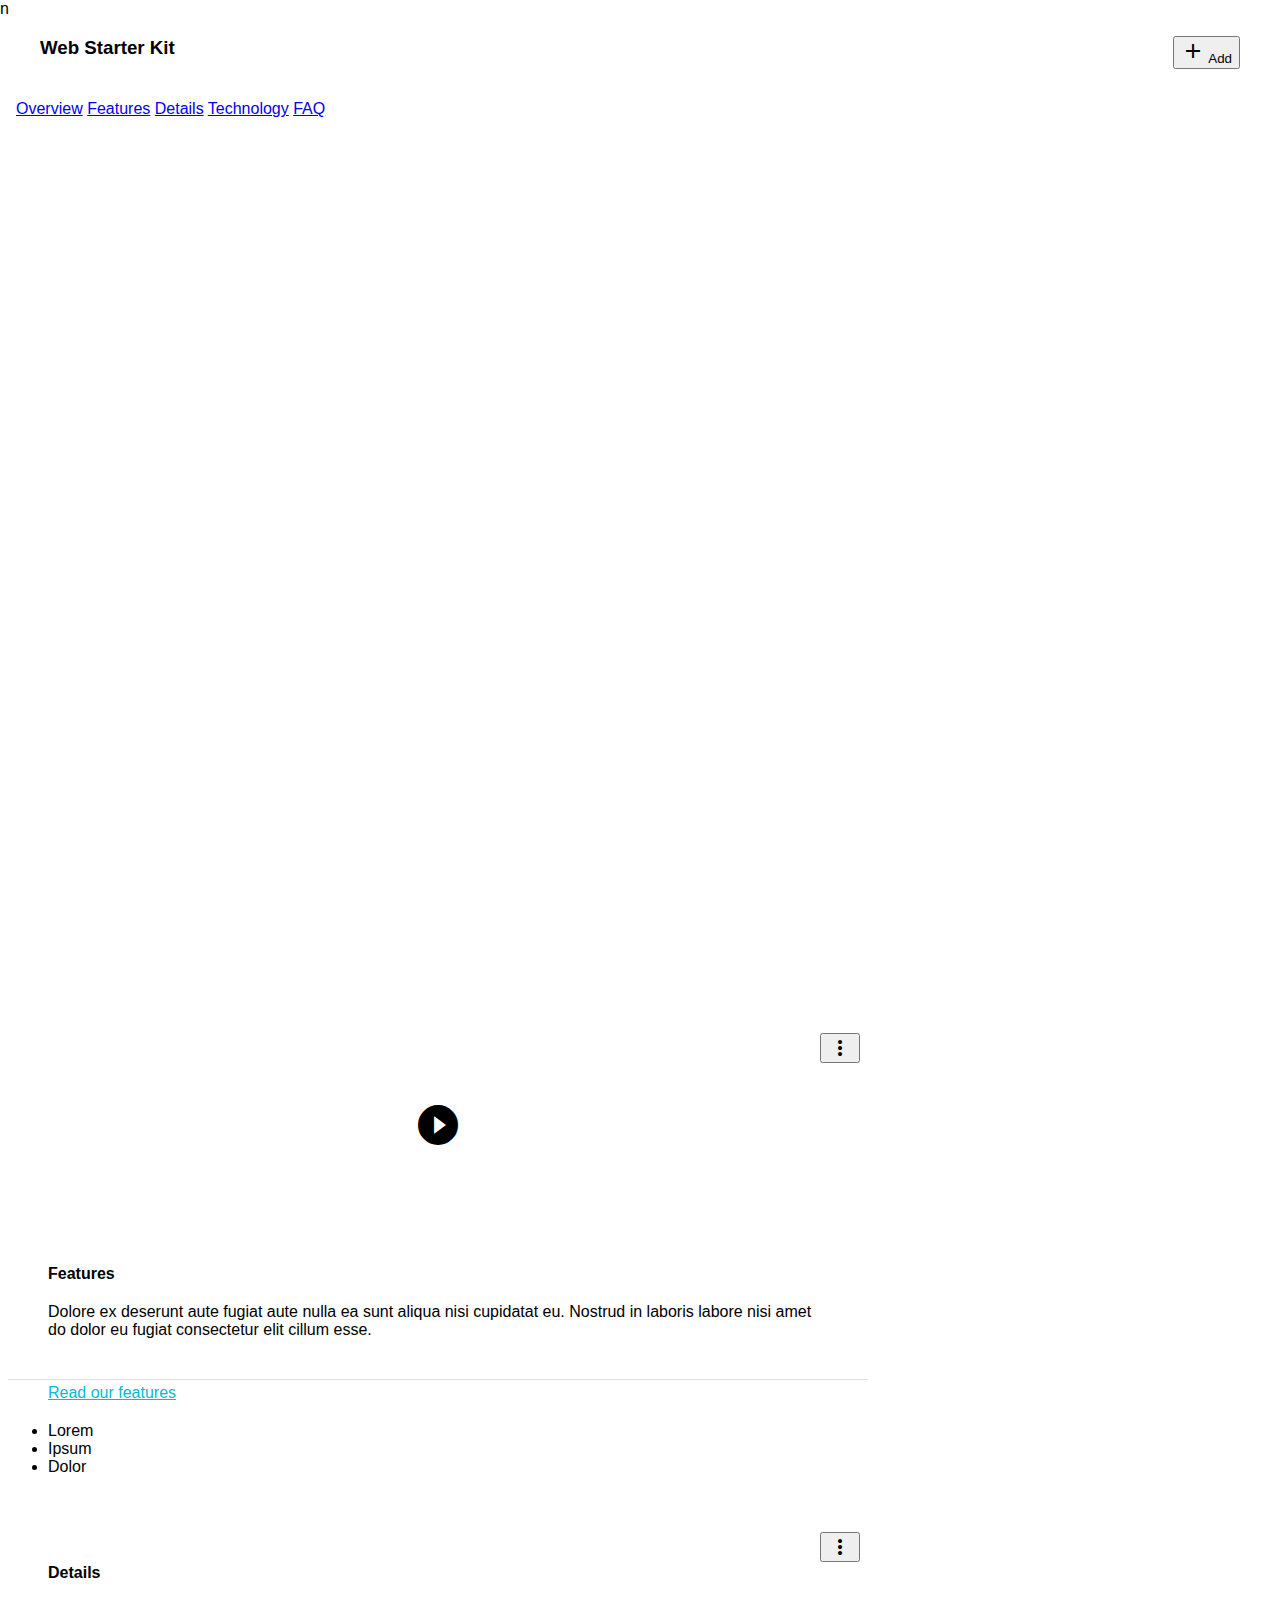
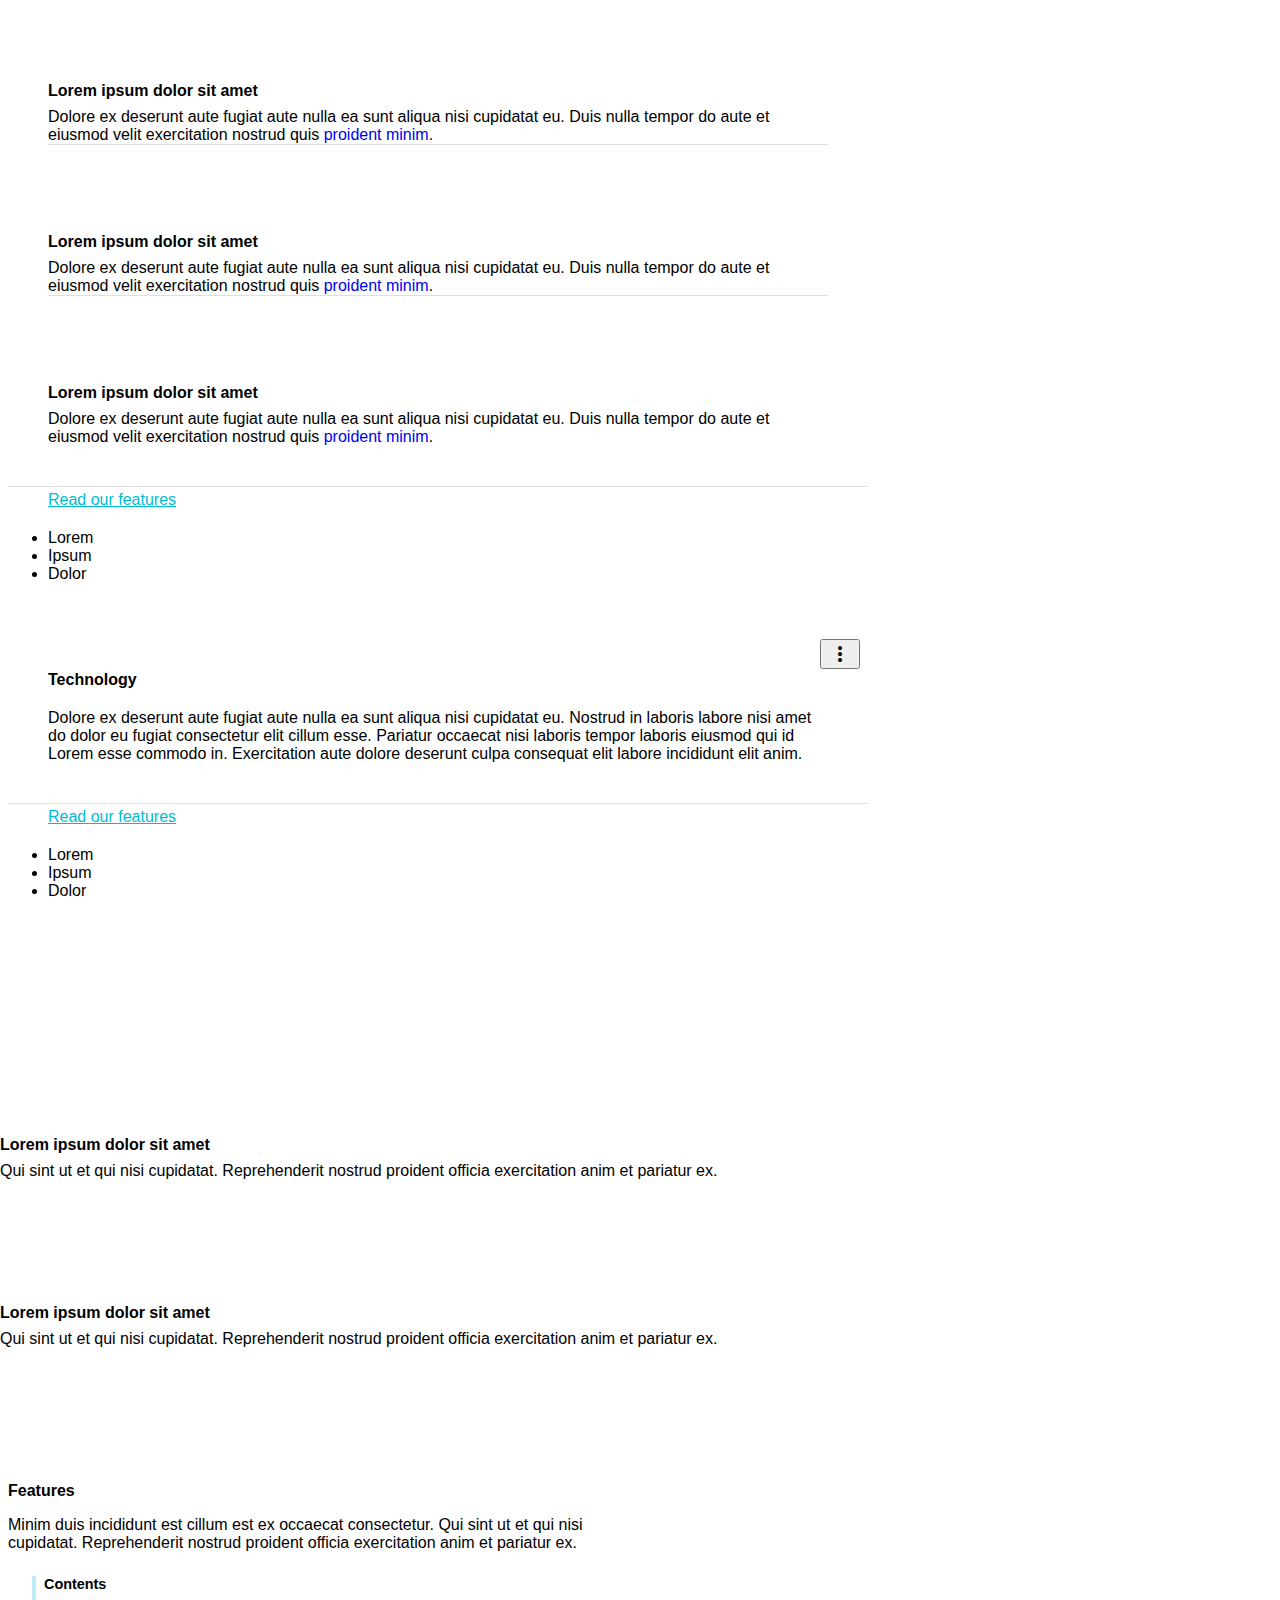
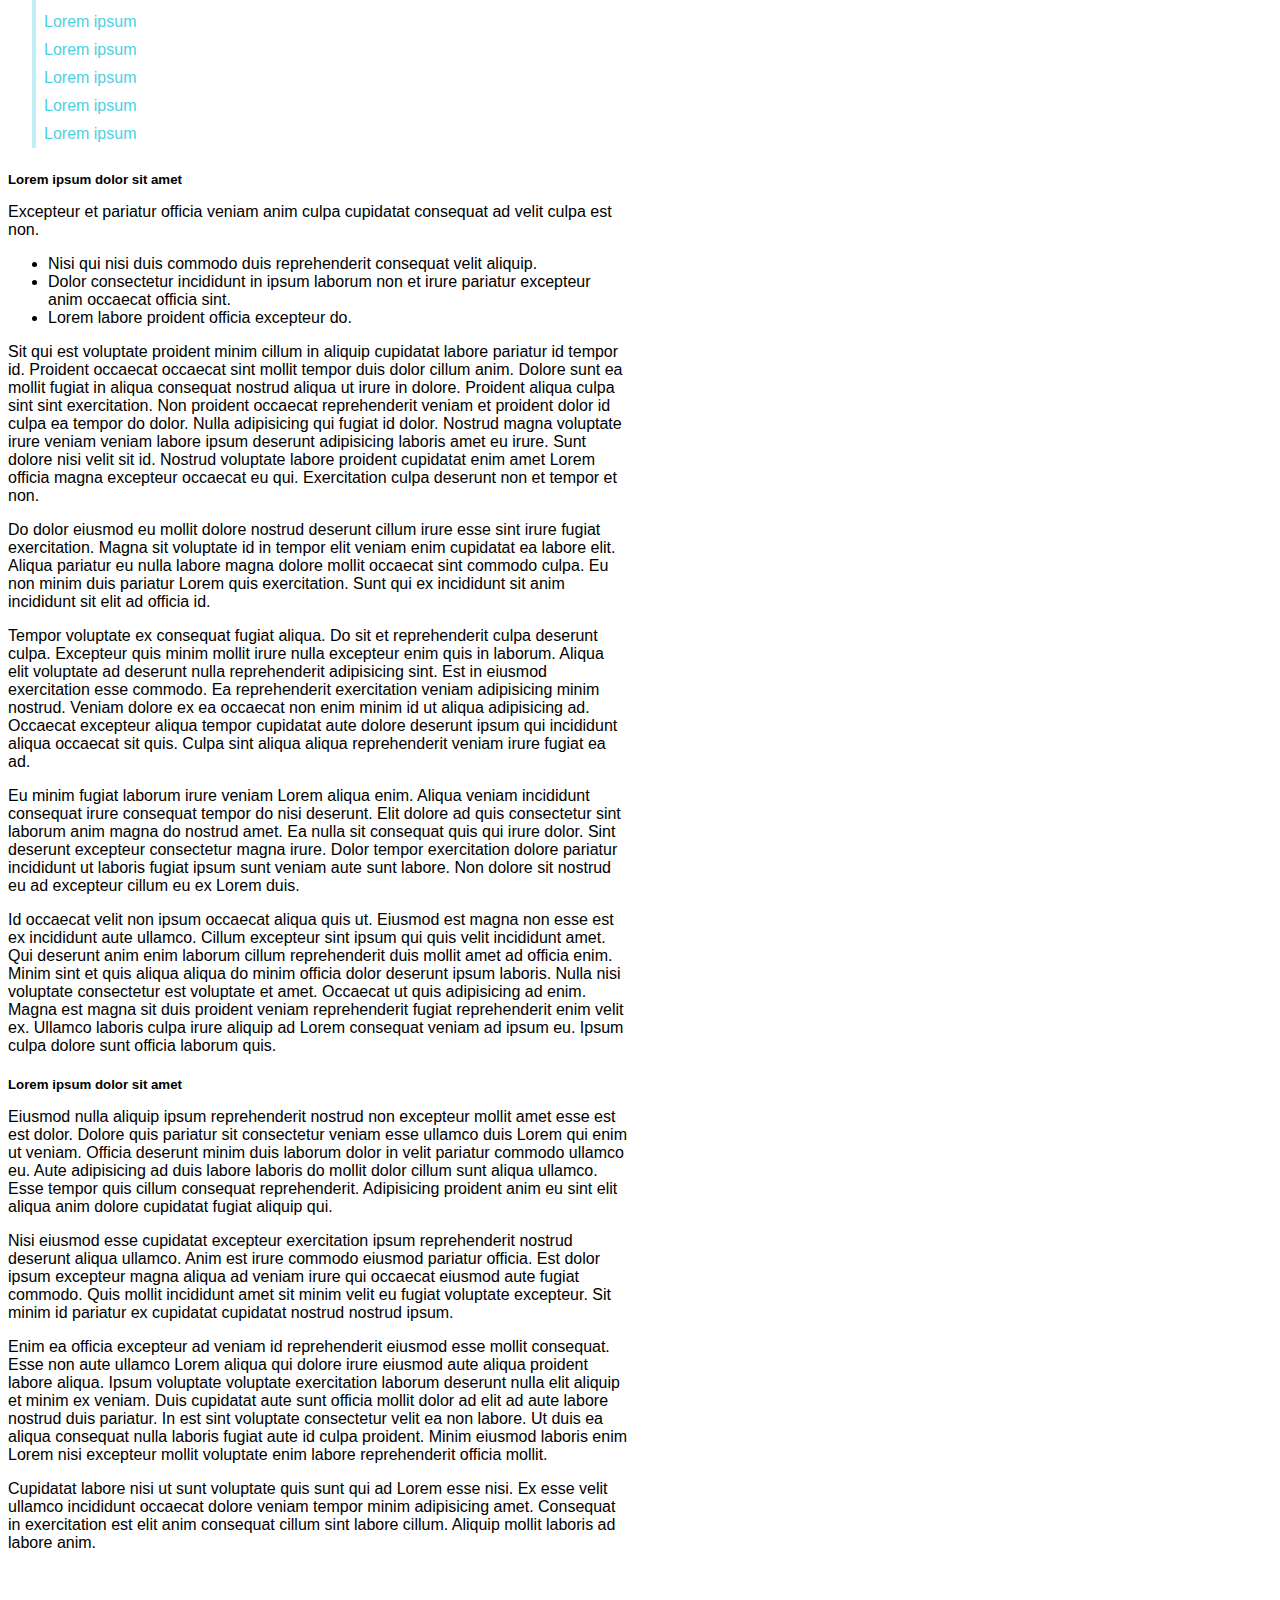
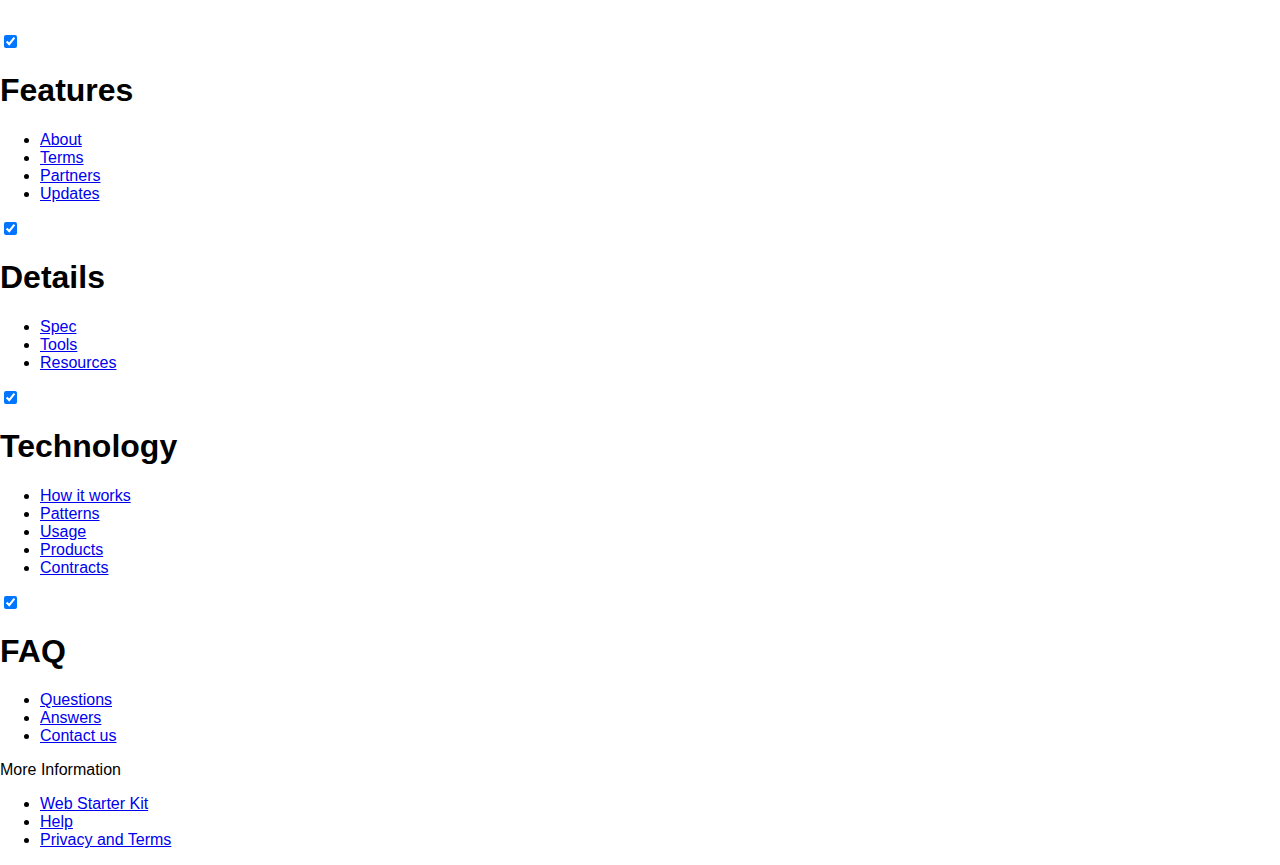
==== index.html @ 1d6903cf "Update 2016-12-27T14:24:30.289Z" ====
n<!doctype html><meta charset=utf-8><meta http-equiv=X-UA-Compatible content="IE=edge"><meta name=description content=""><meta name=viewport content="width=device-width,initial-scale=1"><title>Geo Master</title><meta name=msapplication-tap-highlight content=no><link rel=manifest href=manifest.json><meta name=mobile-web-app-capable content=yes><meta name=application-name content="Web Starter Kit"><link rel=icon sizes=192x192 href=images/touch/chrome-touch-icon-192x192.png><meta name=apple-mobile-web-app-capable content=yes><meta name=apple-mobile-web-app-status-bar-style content=black><meta name=apple-mobile-web-app-title content="Web Starter Kit"><link rel=apple-touch-icon href=images/touch/apple-touch-icon.png><meta name=msapplication-TileImage content=images/touch/ms-touch-icon-144x144-precomposed.png><meta name=msapplication-TileColor content=#2F3BA2><meta name=theme-color content=#2F3BA2><link rel=stylesheet href="https://fonts.googleapis.com/icon?family=Material+Icons"><link rel=stylesheet href=https://code.getmdl.io/1.2.1/material.indigo-pink.min.css><link rel=stylesheet href=styles/main.css><body class="mdl-demo mdl-color--grey-100 mdl-color-text--grey-700 mdl-base"><div class="mdl-layout mdl-js-layout mdl-layout--fixed-header"><header class="mdl-layout__header mdl-layout__header--scroll mdl-color--primary"><div class="mdl-layout--large-screen-only mdl-layout__header-row"></div><div class="mdl-layout--large-screen-only mdl-layout__header-row"><h3>Web Starter Kit</h3></div><div class="mdl-layout--large-screen-only mdl-layout__header-row"></div><div class="mdl-layout__tab-bar mdl-js-ripple-effect mdl-color--primary-dark"><a href=#overview class="mdl-layout__tab is-active">Overview</a> <a href=#features class=mdl-layout__tab>Features</a> <a href=#features class=mdl-layout__tab>Details</a> <a href=#features class=mdl-layout__tab>Technology</a> <a href=#features class=mdl-layout__tab>FAQ</a> <button class="mdl-button mdl-js-button mdl-button--fab mdl-js-ripple-effect mdl-button--colored mdl-shadow--4dp mdl-color--accent" id=add><i class=material-icons role=presentation>add</i> <span class=visuallyhidden>Add</span></button></div></header><main class=mdl-layout__content><div class="mdl-layout__tab-panel is-active" id=overview><section class="section--center mdl-grid mdl-grid--no-spacing mdl-shadow--2dp"><header class="section__play-btn mdl-cell mdl-cell--3-col-desktop mdl-cell--2-col-tablet mdl-cell--4-col-phone mdl-color--teal-100 mdl-color-text--white"><i class=material-icons>play_circle_filled</i></header><div class="mdl-card mdl-cell mdl-cell--9-col-desktop mdl-cell--6-col-tablet mdl-cell--4-col-phone"><div class=mdl-card__supporting-text><h4>Features</h4>Dolore ex deserunt aute fugiat aute nulla ea sunt aliqua nisi cupidatat eu. Nostrud in laboris labore nisi amet do dolor eu fugiat consectetur elit cillum esse.</div><div class=mdl-card__actions><a href=# class=mdl-button>Read our features</a></div></div><button class="mdl-button mdl-js-button mdl-js-ripple-effect mdl-button--icon" id=btn1><i class=material-icons>more_vert</i></button><ul class="mdl-menu mdl-js-menu mdl-menu--bottom-right" for=btn1><li class=mdl-menu__item>Lorem<li class=mdl-menu__item disabled>Ipsum<li class=mdl-menu__item>Dolor</ul></section><section class="section--center mdl-grid mdl-grid--no-spacing mdl-shadow--2dp"><div class="mdl-card mdl-cell mdl-cell--12-col"><div class="mdl-card__supporting-text mdl-grid mdl-grid--no-spacing"><h4 class="mdl-cell mdl-cell--12-col">Details</h4><div class="section__circle-container mdl-cell mdl-cell--2-col mdl-cell--1-col-phone"><div class="section__circle-container__circle mdl-color--primary"></div></div><div class="section__text mdl-cell mdl-cell--10-col-desktop mdl-cell--6-col-tablet mdl-cell--3-col-phone"><h5>Lorem ipsum dolor sit amet</h5>Dolore ex deserunt aute fugiat aute nulla ea sunt aliqua nisi cupidatat eu. Duis nulla tempor do aute et eiusmod velit exercitation nostrud quis <a href=#>proident minim</a>.</div><div class="section__circle-container mdl-cell mdl-cell--2-col mdl-cell--1-col-phone"><div class="section__circle-container__circle mdl-color--primary"></div></div><div class="section__text mdl-cell mdl-cell--10-col-desktop mdl-cell--6-col-tablet mdl-cell--3-col-phone"><h5>Lorem ipsum dolor sit amet</h5>Dolore ex deserunt aute fugiat aute nulla ea sunt aliqua nisi cupidatat eu. Duis nulla tempor do aute et eiusmod velit exercitation nostrud quis <a href=#>proident minim</a>.</div><div class="section__circle-container mdl-cell mdl-cell--2-col mdl-cell--1-col-phone"><div class="section__circle-container__circle mdl-color--primary"></div></div><div class="section__text mdl-cell mdl-cell--10-col-desktop mdl-cell--6-col-tablet mdl-cell--3-col-phone"><h5>Lorem ipsum dolor sit amet</h5>Dolore ex deserunt aute fugiat aute nulla ea sunt aliqua nisi cupidatat eu. Duis nulla tempor do aute et eiusmod velit exercitation nostrud quis <a href=#>proident minim</a>.</div></div><div class=mdl-card__actions><a href=# class=mdl-button>Read our features</a></div></div><button class="mdl-button mdl-js-button mdl-js-ripple-effect mdl-button--icon" id=btn2><i class=material-icons>more_vert</i></button><ul class="mdl-menu mdl-js-menu mdl-menu--bottom-right" for=btn2><li class=mdl-menu__item>Lorem<li class=mdl-menu__item disabled>Ipsum<li class=mdl-menu__item>Dolor</ul></section><section class="section--center mdl-grid mdl-grid--no-spacing mdl-shadow--2dp"><div class="mdl-card mdl-cell mdl-cell--12-col"><div class=mdl-card__supporting-text><h4>Technology</h4>Dolore ex deserunt aute fugiat aute nulla ea sunt aliqua nisi cupidatat eu. Nostrud in laboris labore nisi amet do dolor eu fugiat consectetur elit cillum esse. Pariatur occaecat nisi laboris tempor laboris eiusmod qui id Lorem esse commodo in. Exercitation aute dolore deserunt culpa consequat elit labore incididunt elit anim.</div><div class=mdl-card__actions><a href=# class=mdl-button>Read our features</a></div></div><button class="mdl-button mdl-js-button mdl-js-ripple-effect mdl-button--icon" id=btn3><i class=material-icons>more_vert</i></button><ul class="mdl-menu mdl-js-menu mdl-menu--bottom-right" for=btn3><li class=mdl-menu__item>Lorem<li class=mdl-menu__item disabled>Ipsum<li class=mdl-menu__item>Dolor</ul></section><section class="section--footer mdl-color--white mdl-grid"><div class="section__circle-container mdl-cell mdl-cell--2-col mdl-cell--1-col-phone"><div class="section__circle-container__circle mdl-color--accent section__circle--big"></div></div><div class="section__text mdl-cell mdl-cell--4-col-desktop mdl-cell--6-col-tablet mdl-cell--3-col-phone"><h5>Lorem ipsum dolor sit amet</h5>Qui sint ut et qui nisi cupidatat. Reprehenderit nostrud proident officia exercitation anim et pariatur ex.</div><div class="section__circle-container mdl-cell mdl-cell--2-col mdl-cell--1-col-phone"><div class="section__circle-container__circle mdl-color--accent section__circle--big"></div></div><div class="section__text mdl-cell mdl-cell--4-col-desktop mdl-cell--6-col-tablet mdl-cell--3-col-phone"><h5>Lorem ipsum dolor sit amet</h5>Qui sint ut et qui nisi cupidatat. Reprehenderit nostrud proident officia exercitation anim et pariatur ex.</div></section></div><div class=mdl-layout__tab-panel id=features><section class="section--center mdl-grid mdl-grid--no-spacing"><div class="mdl-cell mdl-cell--12-col"><h4>Features</h4>Minim duis incididunt est cillum est ex occaecat consectetur. Qui sint ut et qui nisi cupidatat. Reprehenderit nostrud proident officia exercitation anim et pariatur ex.<ul class=toc><h4>Contents</h4><a href=#lorem1>Lorem ipsum</a> <a href=#lorem2>Lorem ipsum</a> <a href=#lorem3>Lorem ipsum</a> <a href=#lorem4>Lorem ipsum</a> <a href=#lorem5>Lorem ipsum</a></ul><h5 id=lorem1>Lorem ipsum dolor sit amet</h5>Excepteur et pariatur officia veniam anim culpa cupidatat consequat ad velit culpa est non.<ul><li>Nisi qui nisi duis commodo duis reprehenderit consequat velit aliquip.<li>Dolor consectetur incididunt in ipsum laborum non et irure pariatur excepteur anim occaecat officia sint.<li>Lorem labore proident officia excepteur do.</ul><p>Sit qui est voluptate proident minim cillum in aliquip cupidatat labore pariatur id tempor id. Proident occaecat occaecat sint mollit tempor duis dolor cillum anim. Dolore sunt ea mollit fugiat in aliqua consequat nostrud aliqua ut irure in dolore. Proident aliqua culpa sint sint exercitation. Non proident occaecat reprehenderit veniam et proident dolor id culpa ea tempor do dolor. Nulla adipisicing qui fugiat id dolor. Nostrud magna voluptate irure veniam veniam labore ipsum deserunt adipisicing laboris amet eu irure. Sunt dolore nisi velit sit id. Nostrud voluptate labore proident cupidatat enim amet Lorem officia magna excepteur occaecat eu qui. Exercitation culpa deserunt non et tempor et non.<p>Do dolor eiusmod eu mollit dolore nostrud deserunt cillum irure esse sint irure fugiat exercitation. Magna sit voluptate id in tempor elit veniam enim cupidatat ea labore elit. Aliqua pariatur eu nulla labore magna dolore mollit occaecat sint commodo culpa. Eu non minim duis pariatur Lorem quis exercitation. Sunt qui ex incididunt sit anim incididunt sit elit ad officia id.<p id=lorem2>Tempor voluptate ex consequat fugiat aliqua. Do sit et reprehenderit culpa deserunt culpa. Excepteur quis minim mollit irure nulla excepteur enim quis in laborum. Aliqua elit voluptate ad deserunt nulla reprehenderit adipisicing sint. Est in eiusmod exercitation esse commodo. Ea reprehenderit exercitation veniam adipisicing minim nostrud. Veniam dolore ex ea occaecat non enim minim id ut aliqua adipisicing ad. Occaecat excepteur aliqua tempor cupidatat aute dolore deserunt ipsum qui incididunt aliqua occaecat sit quis. Culpa sint aliqua aliqua reprehenderit veniam irure fugiat ea ad.<p>Eu minim fugiat laborum irure veniam Lorem aliqua enim. Aliqua veniam incididunt consequat irure consequat tempor do nisi deserunt. Elit dolore ad quis consectetur sint laborum anim magna do nostrud amet. Ea nulla sit consequat quis qui irure dolor. Sint deserunt excepteur consectetur magna irure. Dolor tempor exercitation dolore pariatur incididunt ut laboris fugiat ipsum sunt veniam aute sunt labore. Non dolore sit nostrud eu ad excepteur cillum eu ex Lorem duis.<p>Id occaecat velit non ipsum occaecat aliqua quis ut. Eiusmod est magna non esse est ex incididunt aute ullamco. Cillum excepteur sint ipsum qui quis velit incididunt amet. Qui deserunt anim enim laborum cillum reprehenderit duis mollit amet ad officia enim. Minim sint et quis aliqua aliqua do minim officia dolor deserunt ipsum laboris. Nulla nisi voluptate consectetur est voluptate et amet. Occaecat ut quis adipisicing ad enim. Magna est magna sit duis proident veniam reprehenderit fugiat reprehenderit enim velit ex. Ullamco laboris culpa irure aliquip ad Lorem consequat veniam ad ipsum eu. Ipsum culpa dolore sunt officia laborum quis.<h5 id=lorem3>Lorem ipsum dolor sit amet</h5><p id=lorem4>Eiusmod nulla aliquip ipsum reprehenderit nostrud non excepteur mollit amet esse est est dolor. Dolore quis pariatur sit consectetur veniam esse ullamco duis Lorem qui enim ut veniam. Officia deserunt minim duis laborum dolor in velit pariatur commodo ullamco eu. Aute adipisicing ad duis labore laboris do mollit dolor cillum sunt aliqua ullamco. Esse tempor quis cillum consequat reprehenderit. Adipisicing proident anim eu sint elit aliqua anim dolore cupidatat fugiat aliquip qui.<p id=lorem5>Nisi eiusmod esse cupidatat excepteur exercitation ipsum reprehenderit nostrud deserunt aliqua ullamco. Anim est irure commodo eiusmod pariatur officia. Est dolor ipsum excepteur magna aliqua ad veniam irure qui occaecat eiusmod aute fugiat commodo. Quis mollit incididunt amet sit minim velit eu fugiat voluptate excepteur. Sit minim id pariatur ex cupidatat cupidatat nostrud nostrud ipsum.<p>Enim ea officia excepteur ad veniam id reprehenderit eiusmod esse mollit consequat. Esse non aute ullamco Lorem aliqua qui dolore irure eiusmod aute aliqua proident labore aliqua. Ipsum voluptate voluptate exercitation laborum deserunt nulla elit aliquip et minim ex veniam. Duis cupidatat aute sunt officia mollit dolor ad elit ad aute labore nostrud duis pariatur. In est sint voluptate consectetur velit ea non labore. Ut duis ea aliqua consequat nulla laboris fugiat aute id culpa proident. Minim eiusmod laboris enim Lorem nisi excepteur mollit voluptate enim labore reprehenderit officia mollit.<p>Cupidatat labore nisi ut sunt voluptate quis sunt qui ad Lorem esse nisi. Ex esse velit ullamco incididunt occaecat dolore veniam tempor minim adipisicing amet. Consequat in exercitation est elit anim consequat cillum sint labore cillum. Aliquip mollit laboris ad labore anim.</div></section></div><footer class=mdl-mega-footer><div class=mdl-mega-footer--middle-section><div class=mdl-mega-footer--drop-down-section><input class=mdl-mega-footer--heading-checkbox type=checkbox checked><h1 class=mdl-mega-footer--heading>Features</h1><ul class=mdl-mega-footer--link-list><li><a href=#>About</a><li><a href=#>Terms</a><li><a href=#>Partners</a><li><a href=#>Updates</a></ul></div><div class=mdl-mega-footer--drop-down-section><input class=mdl-mega-footer--heading-checkbox type=checkbox checked><h1 class=mdl-mega-footer--heading>Details</h1><ul class=mdl-mega-footer--link-list><li><a href=#>Spec</a><li><a href=#>Tools</a><li><a href=#>Resources</a></ul></div><div class=mdl-mega-footer--drop-down-section><input class=mdl-mega-footer--heading-checkbox type=checkbox checked><h1 class=mdl-mega-footer--heading>Technology</h1><ul class=mdl-mega-footer--link-list><li><a href=#>How it works</a><li><a href=#>Patterns</a><li><a href=#>Usage</a><li><a href=#>Products</a><li><a href=#>Contracts</a></ul></div><div class=mdl-mega-footer--drop-down-section><input class=mdl-mega-footer--heading-checkbox type=checkbox checked><h1 class=mdl-mega-footer--heading>FAQ</h1><ul class=mdl-mega-footer--link-list><li><a href=#>Questions</a><li><a href=#>Answers</a><li><a href=#>Contact us</a></ul></div></div><div class=mdl-mega-footer--bottom-section><div class=mdl-logo>More Information</div><ul class=mdl-mega-footer--link-list><li><a href=https://developers.google.com/web/starter-kit/ >Web Starter Kit</a><li><a href=#>Help</a><li><a href=#>Privacy and Terms</a></ul></div></footer></main></div><script src=https://code.getmdl.io/1.2.1/material.min.js></script><script src=scripts/main.min.js></script><script>(function(i,s,o,g,r,a,m){i['GoogleAnalyticsObject']=r;i[r]=i[r]||function(){
      (i[r].q=i[r].q||[]).push(arguments)},i[r].l=1*new Date();a=s.createElement(o),
      m=s.getElementsByTagName(o)[0];a.async=1;a.src=g;m.parentNode.insertBefore(a,m)
      })(window,document,'script','//www.google-analytics.com/analytics.js','ga');
      ga('create', 'UA-XXXXX-X', 'auto');
      ga('send', 'pageview');</script>
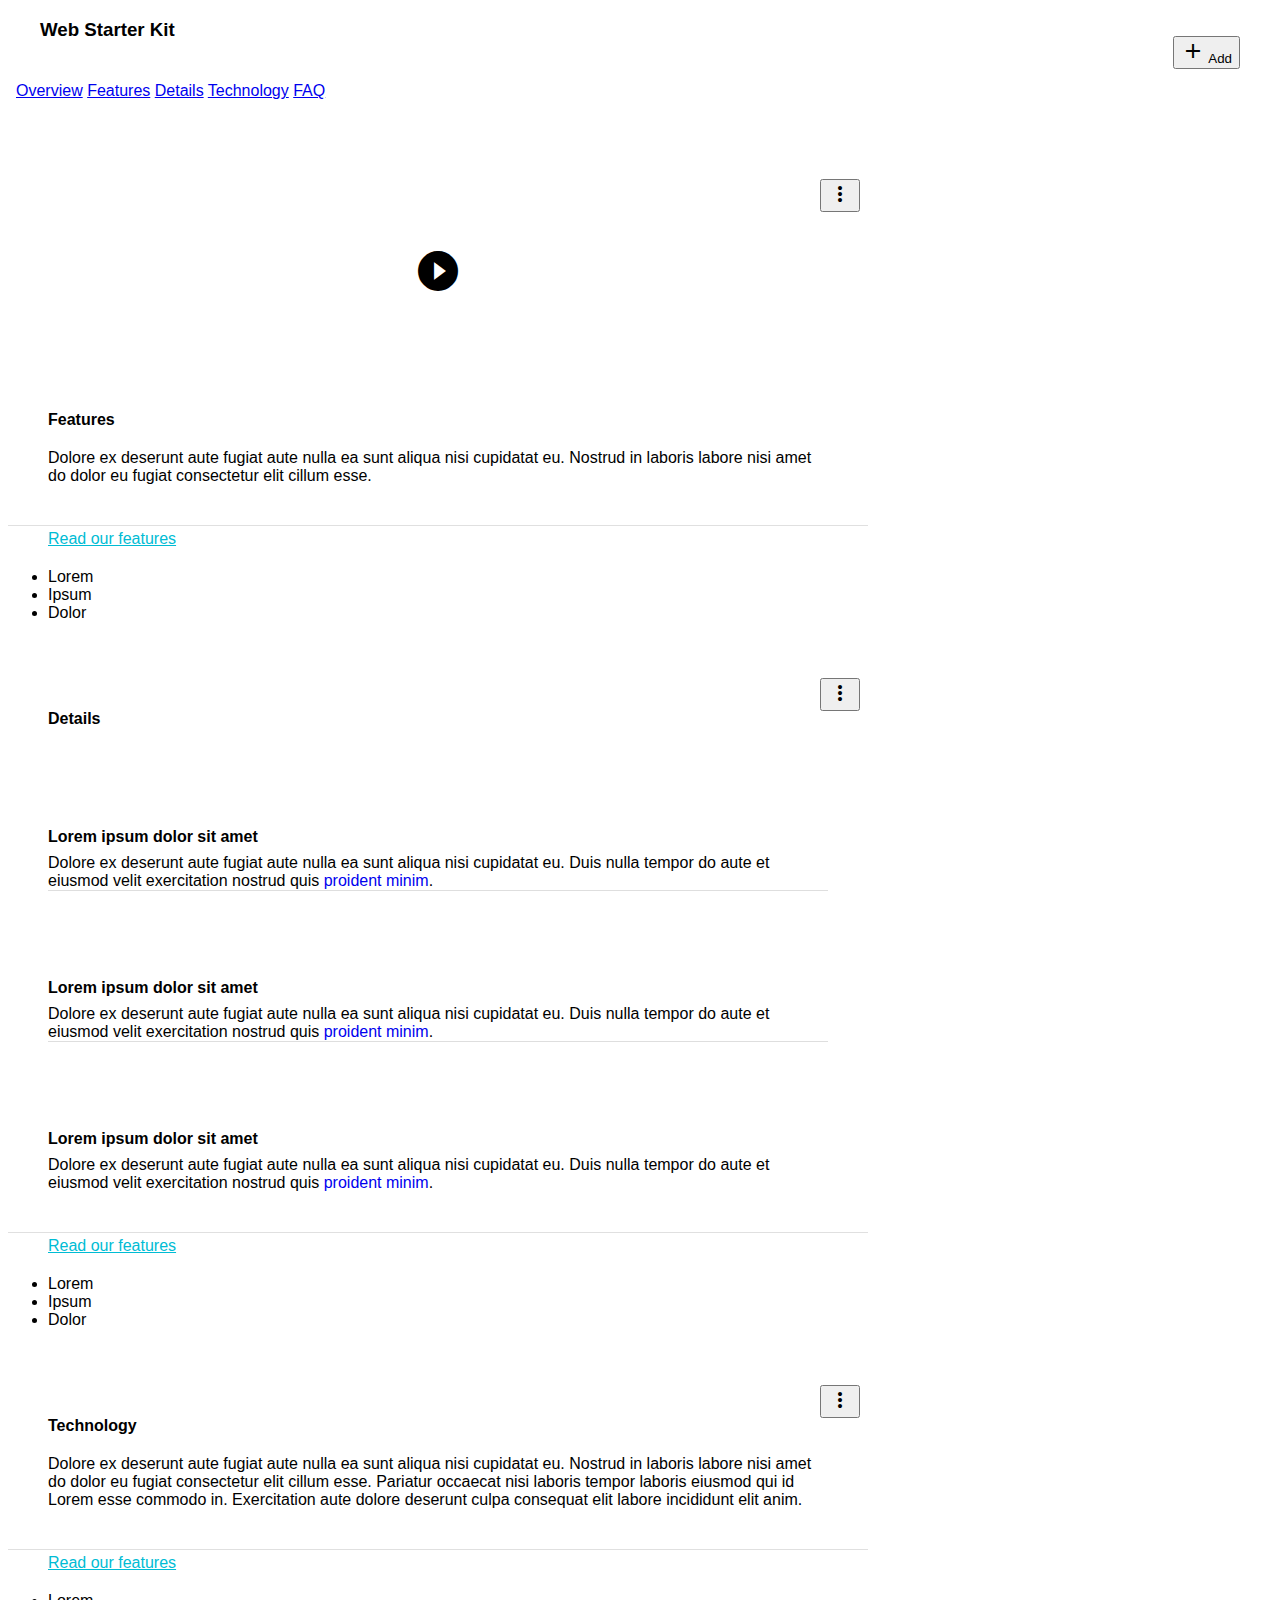
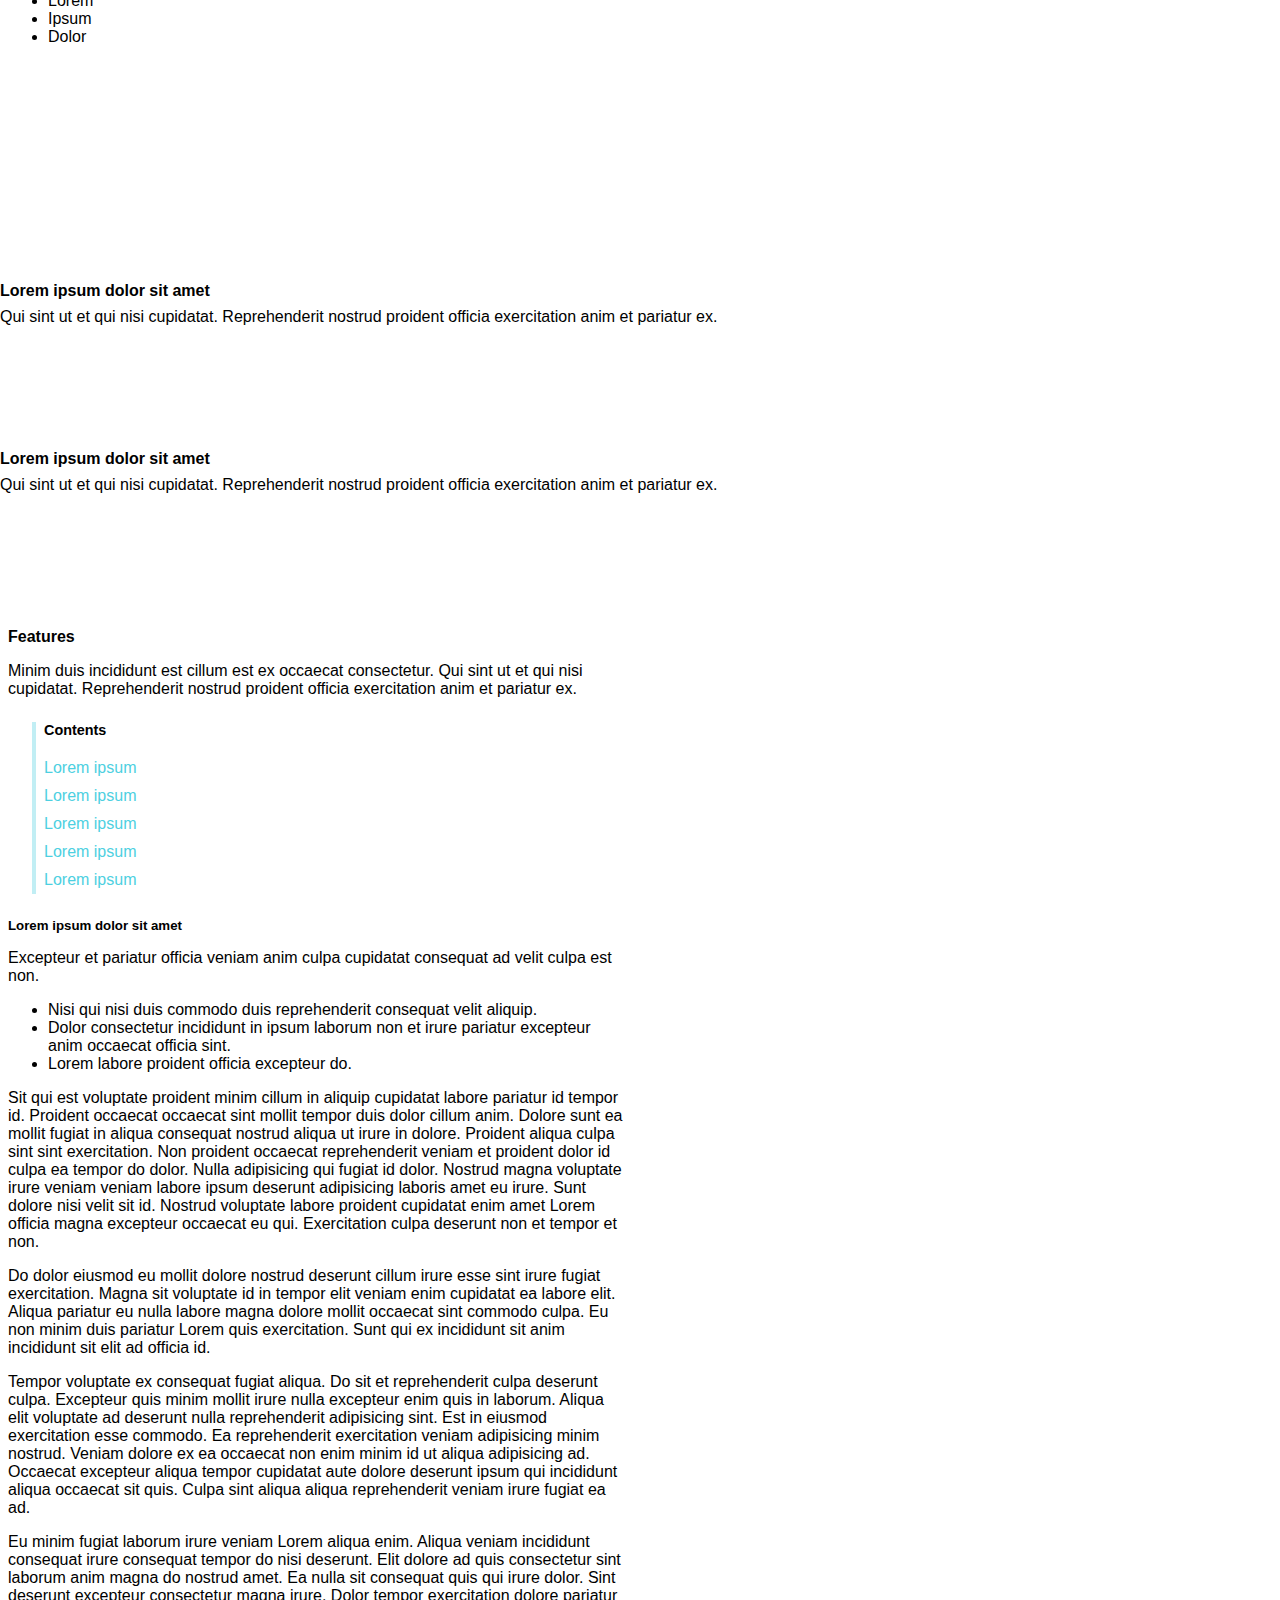
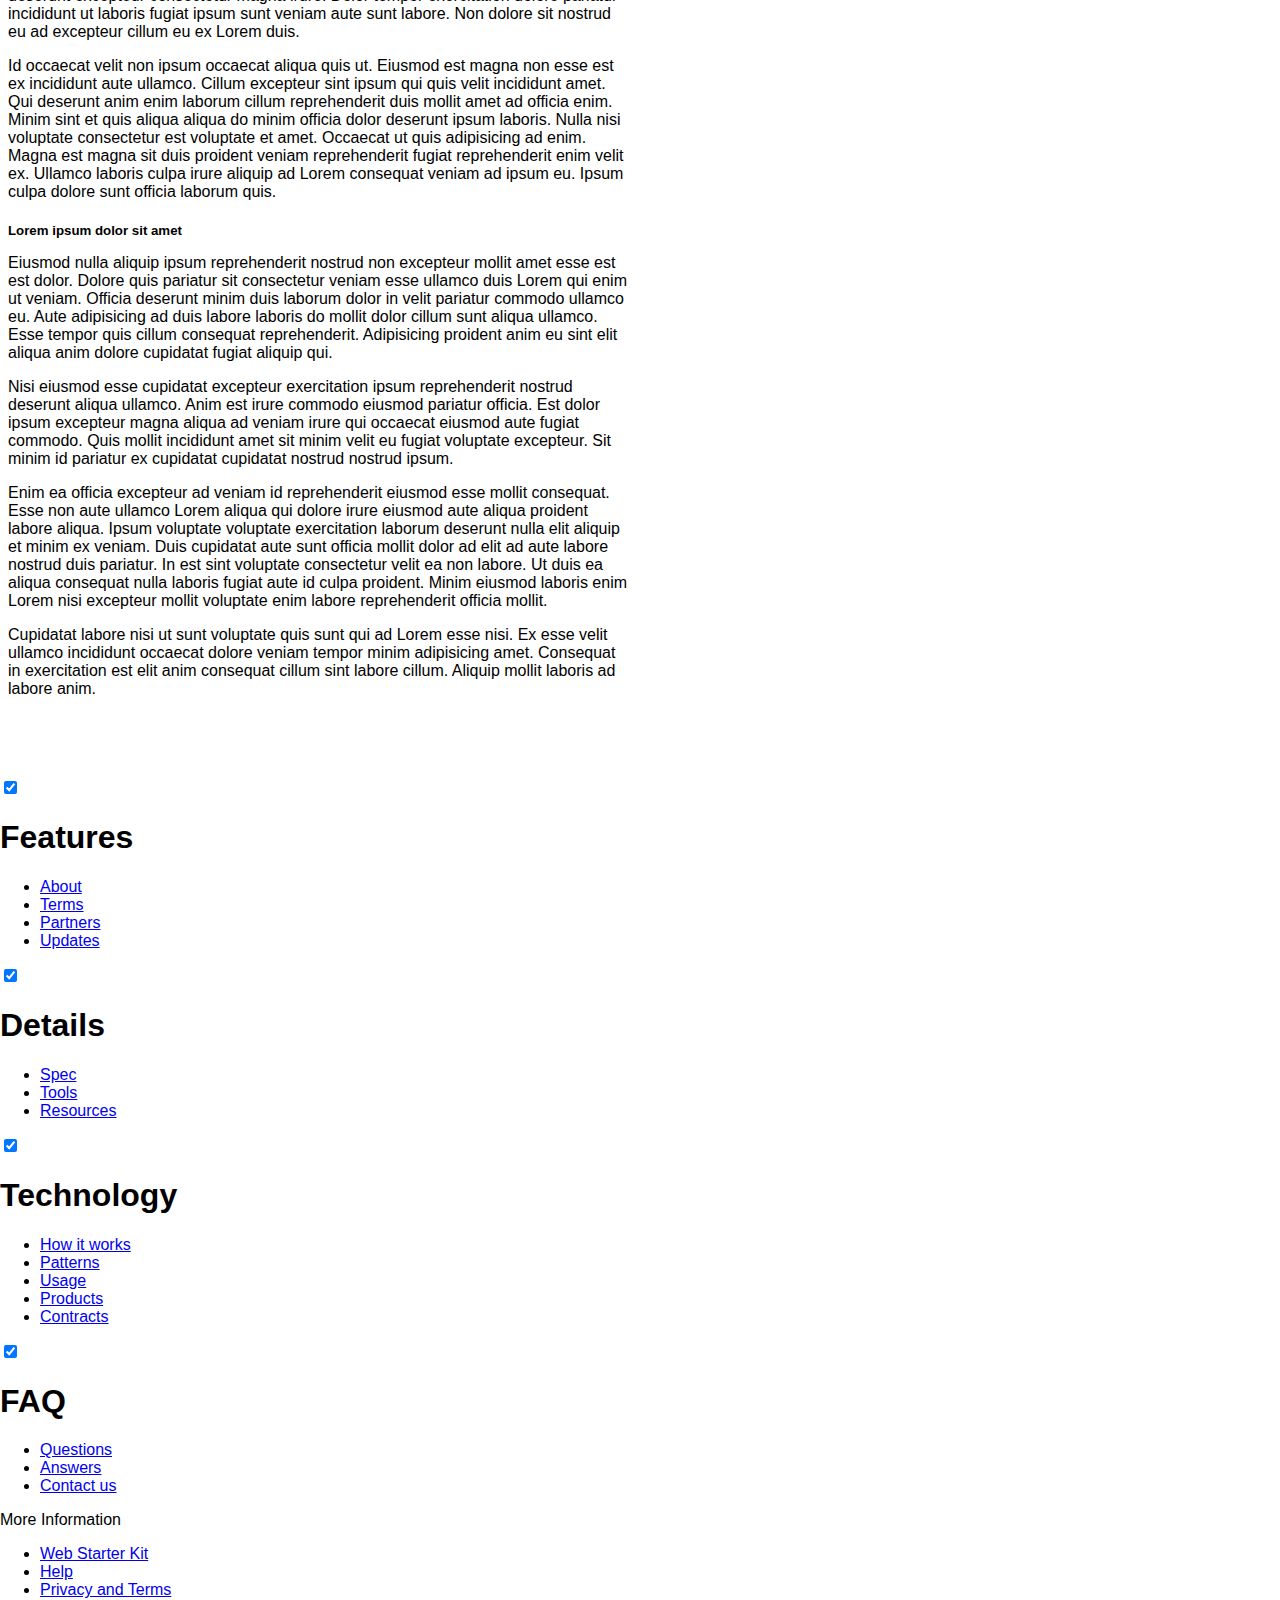
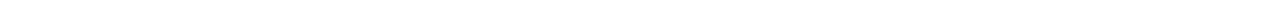
==== commit 6bcef47a: "Update 2016-12-27T14:28:14.075Z" ====
--- a/index.html
+++ b/index.html
@@ -1,4 +1,4 @@
-n<!doctype html><meta charset=utf-8><meta http-equiv=X-UA-Compatible content="IE=edge"><meta name=description content=""><meta name=viewport content="width=device-width,initial-scale=1"><title>Geo Master</title><meta name=msapplication-tap-highlight content=no><link rel=manifest href=manifest.json><meta name=mobile-web-app-capable content=yes><meta name=application-name content="Web Starter Kit"><link rel=icon sizes=192x192 href=images/touch/chrome-touch-icon-192x192.png><meta name=apple-mobile-web-app-capable content=yes><meta name=apple-mobile-web-app-status-bar-style content=black><meta name=apple-mobile-web-app-title content="Web Starter Kit"><link rel=apple-touch-icon href=images/touch/apple-touch-icon.png><meta name=msapplication-TileImage content=images/touch/ms-touch-icon-144x144-precomposed.png><meta name=msapplication-TileColor content=#2F3BA2><meta name=theme-color content=#2F3BA2><link rel=stylesheet href="https://fonts.googleapis.com/icon?family=Material+Icons"><link rel=stylesheet href=https://code.getmdl.io/1.2.1/material.indigo-pink.min.css><link rel=stylesheet href=styles/main.css><body class="mdl-demo mdl-color--grey-100 mdl-color-text--grey-700 mdl-base"><div class="mdl-layout mdl-js-layout mdl-layout--fixed-header"><header class="mdl-layout__header mdl-layout__header--scroll mdl-color--primary"><div class="mdl-layout--large-screen-only mdl-layout__header-row"></div><div class="mdl-layout--large-screen-only mdl-layout__header-row"><h3>Web Starter Kit</h3></div><div class="mdl-layout--large-screen-only mdl-layout__header-row"></div><div class="mdl-layout__tab-bar mdl-js-ripple-effect mdl-color--primary-dark"><a href=#overview class="mdl-layout__tab is-active">Overview</a> <a href=#features class=mdl-layout__tab>Features</a> <a href=#features class=mdl-layout__tab>Details</a> <a href=#features class=mdl-layout__tab>Technology</a> <a href=#features class=mdl-layout__tab>FAQ</a> <button class="mdl-button mdl-js-button mdl-button--fab mdl-js-ripple-effect mdl-button--colored mdl-shadow--4dp mdl-color--accent" id=add><i class=material-icons role=presentation>add</i> <span class=visuallyhidden>Add</span></button></div></header><main class=mdl-layout__content><div class="mdl-layout__tab-panel is-active" id=overview><section class="section--center mdl-grid mdl-grid--no-spacing mdl-shadow--2dp"><header class="section__play-btn mdl-cell mdl-cell--3-col-desktop mdl-cell--2-col-tablet mdl-cell--4-col-phone mdl-color--teal-100 mdl-color-text--white"><i class=material-icons>play_circle_filled</i></header><div class="mdl-card mdl-cell mdl-cell--9-col-desktop mdl-cell--6-col-tablet mdl-cell--4-col-phone"><div class=mdl-card__supporting-text><h4>Features</h4>Dolore ex deserunt aute fugiat aute nulla ea sunt aliqua nisi cupidatat eu. Nostrud in laboris labore nisi amet do dolor eu fugiat consectetur elit cillum esse.</div><div class=mdl-card__actions><a href=# class=mdl-button>Read our features</a></div></div><button class="mdl-button mdl-js-button mdl-js-ripple-effect mdl-button--icon" id=btn1><i class=material-icons>more_vert</i></button><ul class="mdl-menu mdl-js-menu mdl-menu--bottom-right" for=btn1><li class=mdl-menu__item>Lorem<li class=mdl-menu__item disabled>Ipsum<li class=mdl-menu__item>Dolor</ul></section><section class="section--center mdl-grid mdl-grid--no-spacing mdl-shadow--2dp"><div class="mdl-card mdl-cell mdl-cell--12-col"><div class="mdl-card__supporting-text mdl-grid mdl-grid--no-spacing"><h4 class="mdl-cell mdl-cell--12-col">Details</h4><div class="section__circle-container mdl-cell mdl-cell--2-col mdl-cell--1-col-phone"><div class="section__circle-container__circle mdl-color--primary"></div></div><div class="section__text mdl-cell mdl-cell--10-col-desktop mdl-cell--6-col-tablet mdl-cell--3-col-phone"><h5>Lorem ipsum dolor sit amet</h5>Dolore ex deserunt aute fugiat aute nulla ea sunt aliqua nisi cupidatat eu. Duis nulla tempor do aute et eiusmod velit exercitation nostrud quis <a href=#>proident minim</a>.</div><div class="section__circle-container mdl-cell mdl-cell--2-col mdl-cell--1-col-phone"><div class="section__circle-container__circle mdl-color--primary"></div></div><div class="section__text mdl-cell mdl-cell--10-col-desktop mdl-cell--6-col-tablet mdl-cell--3-col-phone"><h5>Lorem ipsum dolor sit amet</h5>Dolore ex deserunt aute fugiat aute nulla ea sunt aliqua nisi cupidatat eu. Duis nulla tempor do aute et eiusmod velit exercitation nostrud quis <a href=#>proident minim</a>.</div><div class="section__circle-container mdl-cell mdl-cell--2-col mdl-cell--1-col-phone"><div class="section__circle-container__circle mdl-color--primary"></div></div><div class="section__text mdl-cell mdl-cell--10-col-desktop mdl-cell--6-col-tablet mdl-cell--3-col-phone"><h5>Lorem ipsum dolor sit amet</h5>Dolore ex deserunt aute fugiat aute nulla ea sunt aliqua nisi cupidatat eu. Duis nulla tempor do aute et eiusmod velit exercitation nostrud quis <a href=#>proident minim</a>.</div></div><div class=mdl-card__actions><a href=# class=mdl-button>Read our features</a></div></div><button class="mdl-button mdl-js-button mdl-js-ripple-effect mdl-button--icon" id=btn2><i class=material-icons>more_vert</i></button><ul class="mdl-menu mdl-js-menu mdl-menu--bottom-right" for=btn2><li class=mdl-menu__item>Lorem<li class=mdl-menu__item disabled>Ipsum<li class=mdl-menu__item>Dolor</ul></section><section class="section--center mdl-grid mdl-grid--no-spacing mdl-shadow--2dp"><div class="mdl-card mdl-cell mdl-cell--12-col"><div class=mdl-card__supporting-text><h4>Technology</h4>Dolore ex deserunt aute fugiat aute nulla ea sunt aliqua nisi cupidatat eu. Nostrud in laboris labore nisi amet do dolor eu fugiat consectetur elit cillum esse. Pariatur occaecat nisi laboris tempor laboris eiusmod qui id Lorem esse commodo in. Exercitation aute dolore deserunt culpa consequat elit labore incididunt elit anim.</div><div class=mdl-card__actions><a href=# class=mdl-button>Read our features</a></div></div><button class="mdl-button mdl-js-button mdl-js-ripple-effect mdl-button--icon" id=btn3><i class=material-icons>more_vert</i></button><ul class="mdl-menu mdl-js-menu mdl-menu--bottom-right" for=btn3><li class=mdl-menu__item>Lorem<li class=mdl-menu__item disabled>Ipsum<li class=mdl-menu__item>Dolor</ul></section><section class="section--footer mdl-color--white mdl-grid"><div class="section__circle-container mdl-cell mdl-cell--2-col mdl-cell--1-col-phone"><div class="section__circle-container__circle mdl-color--accent section__circle--big"></div></div><div class="section__text mdl-cell mdl-cell--4-col-desktop mdl-cell--6-col-tablet mdl-cell--3-col-phone"><h5>Lorem ipsum dolor sit amet</h5>Qui sint ut et qui nisi cupidatat. Reprehenderit nostrud proident officia exercitation anim et pariatur ex.</div><div class="section__circle-container mdl-cell mdl-cell--2-col mdl-cell--1-col-phone"><div class="section__circle-container__circle mdl-color--accent section__circle--big"></div></div><div class="section__text mdl-cell mdl-cell--4-col-desktop mdl-cell--6-col-tablet mdl-cell--3-col-phone"><h5>Lorem ipsum dolor sit amet</h5>Qui sint ut et qui nisi cupidatat. Reprehenderit nostrud proident officia exercitation anim et pariatur ex.</div></section></div><div class=mdl-layout__tab-panel id=features><section class="section--center mdl-grid mdl-grid--no-spacing"><div class="mdl-cell mdl-cell--12-col"><h4>Features</h4>Minim duis incididunt est cillum est ex occaecat consectetur. Qui sint ut et qui nisi cupidatat. Reprehenderit nostrud proident officia exercitation anim et pariatur ex.<ul class=toc><h4>Contents</h4><a href=#lorem1>Lorem ipsum</a> <a href=#lorem2>Lorem ipsum</a> <a href=#lorem3>Lorem ipsum</a> <a href=#lorem4>Lorem ipsum</a> <a href=#lorem5>Lorem ipsum</a></ul><h5 id=lorem1>Lorem ipsum dolor sit amet</h5>Excepteur et pariatur officia veniam anim culpa cupidatat consequat ad velit culpa est non.<ul><li>Nisi qui nisi duis commodo duis reprehenderit consequat velit aliquip.<li>Dolor consectetur incididunt in ipsum laborum non et irure pariatur excepteur anim occaecat officia sint.<li>Lorem labore proident officia excepteur do.</ul><p>Sit qui est voluptate proident minim cillum in aliquip cupidatat labore pariatur id tempor id. Proident occaecat occaecat sint mollit tempor duis dolor cillum anim. Dolore sunt ea mollit fugiat in aliqua consequat nostrud aliqua ut irure in dolore. Proident aliqua culpa sint sint exercitation. Non proident occaecat reprehenderit veniam et proident dolor id culpa ea tempor do dolor. Nulla adipisicing qui fugiat id dolor. Nostrud magna voluptate irure veniam veniam labore ipsum deserunt adipisicing laboris amet eu irure. Sunt dolore nisi velit sit id. Nostrud voluptate labore proident cupidatat enim amet Lorem officia magna excepteur occaecat eu qui. Exercitation culpa deserunt non et tempor et non.<p>Do dolor eiusmod eu mollit dolore nostrud deserunt cillum irure esse sint irure fugiat exercitation. Magna sit voluptate id in tempor elit veniam enim cupidatat ea labore elit. Aliqua pariatur eu nulla labore magna dolore mollit occaecat sint commodo culpa. Eu non minim duis pariatur Lorem quis exercitation. Sunt qui ex incididunt sit anim incididunt sit elit ad officia id.<p id=lorem2>Tempor voluptate ex consequat fugiat aliqua. Do sit et reprehenderit culpa deserunt culpa. Excepteur quis minim mollit irure nulla excepteur enim quis in laborum. Aliqua elit voluptate ad deserunt nulla reprehenderit adipisicing sint. Est in eiusmod exercitation esse commodo. Ea reprehenderit exercitation veniam adipisicing minim nostrud. Veniam dolore ex ea occaecat non enim minim id ut aliqua adipisicing ad. Occaecat excepteur aliqua tempor cupidatat aute dolore deserunt ipsum qui incididunt aliqua occaecat sit quis. Culpa sint aliqua aliqua reprehenderit veniam irure fugiat ea ad.<p>Eu minim fugiat laborum irure veniam Lorem aliqua enim. Aliqua veniam incididunt consequat irure consequat tempor do nisi deserunt. Elit dolore ad quis consectetur sint laborum anim magna do nostrud amet. Ea nulla sit consequat quis qui irure dolor. Sint deserunt excepteur consectetur magna irure. Dolor tempor exercitation dolore pariatur incididunt ut laboris fugiat ipsum sunt veniam aute sunt labore. Non dolore sit nostrud eu ad excepteur cillum eu ex Lorem duis.<p>Id occaecat velit non ipsum occaecat aliqua quis ut. Eiusmod est magna non esse est ex incididunt aute ullamco. Cillum excepteur sint ipsum qui quis velit incididunt amet. Qui deserunt anim enim laborum cillum reprehenderit duis mollit amet ad officia enim. Minim sint et quis aliqua aliqua do minim officia dolor deserunt ipsum laboris. Nulla nisi voluptate consectetur est voluptate et amet. Occaecat ut quis adipisicing ad enim. Magna est magna sit duis proident veniam reprehenderit fugiat reprehenderit enim velit ex. Ullamco laboris culpa irure aliquip ad Lorem consequat veniam ad ipsum eu. Ipsum culpa dolore sunt officia laborum quis.<h5 id=lorem3>Lorem ipsum dolor sit amet</h5><p id=lorem4>Eiusmod nulla aliquip ipsum reprehenderit nostrud non excepteur mollit amet esse est est dolor. Dolore quis pariatur sit consectetur veniam esse ullamco duis Lorem qui enim ut veniam. Officia deserunt minim duis laborum dolor in velit pariatur commodo ullamco eu. Aute adipisicing ad duis labore laboris do mollit dolor cillum sunt aliqua ullamco. Esse tempor quis cillum consequat reprehenderit. Adipisicing proident anim eu sint elit aliqua anim dolore cupidatat fugiat aliquip qui.<p id=lorem5>Nisi eiusmod esse cupidatat excepteur exercitation ipsum reprehenderit nostrud deserunt aliqua ullamco. Anim est irure commodo eiusmod pariatur officia. Est dolor ipsum excepteur magna aliqua ad veniam irure qui occaecat eiusmod aute fugiat commodo. Quis mollit incididunt amet sit minim velit eu fugiat voluptate excepteur. Sit minim id pariatur ex cupidatat cupidatat nostrud nostrud ipsum.<p>Enim ea officia excepteur ad veniam id reprehenderit eiusmod esse mollit consequat. Esse non aute ullamco Lorem aliqua qui dolore irure eiusmod aute aliqua proident labore aliqua. Ipsum voluptate voluptate exercitation laborum deserunt nulla elit aliquip et minim ex veniam. Duis cupidatat aute sunt officia mollit dolor ad elit ad aute labore nostrud duis pariatur. In est sint voluptate consectetur velit ea non labore. Ut duis ea aliqua consequat nulla laboris fugiat aute id culpa proident. Minim eiusmod laboris enim Lorem nisi excepteur mollit voluptate enim labore reprehenderit officia mollit.<p>Cupidatat labore nisi ut sunt voluptate quis sunt qui ad Lorem esse nisi. Ex esse velit ullamco incididunt occaecat dolore veniam tempor minim adipisicing amet. Consequat in exercitation est elit anim consequat cillum sint labore cillum. Aliquip mollit laboris ad labore anim.</div></section></div><footer class=mdl-mega-footer><div class=mdl-mega-footer--middle-section><div class=mdl-mega-footer--drop-down-section><input class=mdl-mega-footer--heading-checkbox type=checkbox checked><h1 class=mdl-mega-footer--heading>Features</h1><ul class=mdl-mega-footer--link-list><li><a href=#>About</a><li><a href=#>Terms</a><li><a href=#>Partners</a><li><a href=#>Updates</a></ul></div><div class=mdl-mega-footer--drop-down-section><input class=mdl-mega-footer--heading-checkbox type=checkbox checked><h1 class=mdl-mega-footer--heading>Details</h1><ul class=mdl-mega-footer--link-list><li><a href=#>Spec</a><li><a href=#>Tools</a><li><a href=#>Resources</a></ul></div><div class=mdl-mega-footer--drop-down-section><input class=mdl-mega-footer--heading-checkbox type=checkbox checked><h1 class=mdl-mega-footer--heading>Technology</h1><ul class=mdl-mega-footer--link-list><li><a href=#>How it works</a><li><a href=#>Patterns</a><li><a href=#>Usage</a><li><a href=#>Products</a><li><a href=#>Contracts</a></ul></div><div class=mdl-mega-footer--drop-down-section><input class=mdl-mega-footer--heading-checkbox type=checkbox checked><h1 class=mdl-mega-footer--heading>FAQ</h1><ul class=mdl-mega-footer--link-list><li><a href=#>Questions</a><li><a href=#>Answers</a><li><a href=#>Contact us</a></ul></div></div><div class=mdl-mega-footer--bottom-section><div class=mdl-logo>More Information</div><ul class=mdl-mega-footer--link-list><li><a href=https://developers.google.com/web/starter-kit/ >Web Starter Kit</a><li><a href=#>Help</a><li><a href=#>Privacy and Terms</a></ul></div></footer></main></div><script src=https://code.getmdl.io/1.2.1/material.min.js></script><script src=scripts/main.min.js></script><script>(function(i,s,o,g,r,a,m){i['GoogleAnalyticsObject']=r;i[r]=i[r]||function(){
+<!doctype html><meta charset=utf-8><meta http-equiv=X-UA-Compatible content="IE=edge"><meta name=description content=""><meta name=viewport content="width=device-width,initial-scale=1"><title>Geo Master</title><meta name=msapplication-tap-highlight content=no><link rel=manifest href=manifest.json><meta name=mobile-web-app-capable content=yes><meta name=application-name content="Web Starter Kit"><link rel=icon sizes=192x192 href=images/touch/chrome-touch-icon-192x192.png><meta name=apple-mobile-web-app-capable content=yes><meta name=apple-mobile-web-app-status-bar-style content=black><meta name=apple-mobile-web-app-title content="Web Starter Kit"><link rel=apple-touch-icon href=images/touch/apple-touch-icon.png><meta name=msapplication-TileImage content=images/touch/ms-touch-icon-144x144-precomposed.png><meta name=msapplication-TileColor content=#2F3BA2><meta name=theme-color content=#2F3BA2><link rel=stylesheet href="https://fonts.googleapis.com/icon?family=Material+Icons"><link rel=stylesheet href=https://code.getmdl.io/1.2.1/material.indigo-pink.min.css><link rel=stylesheet href=styles/main.css><body class="mdl-demo mdl-color--grey-100 mdl-color-text--grey-700 mdl-base"><div class="mdl-layout mdl-js-layout mdl-layout--fixed-header"><header class="mdl-layout__header mdl-layout__header--scroll mdl-color--primary"><div class="mdl-layout--large-screen-only mdl-layout__header-row"></div><div class="mdl-layout--large-screen-only mdl-layout__header-row"><h3>Web Starter Kit</h3></div><div class="mdl-layout--large-screen-only mdl-layout__header-row"></div><div class="mdl-layout__tab-bar mdl-js-ripple-effect mdl-color--primary-dark"><a href=#overview class="mdl-layout__tab is-active">Overview</a> <a href=#features class=mdl-layout__tab>Features</a> <a href=#features class=mdl-layout__tab>Details</a> <a href=#features class=mdl-layout__tab>Technology</a> <a href=#features class=mdl-layout__tab>FAQ</a> <button class="mdl-button mdl-js-button mdl-button--fab mdl-js-ripple-effect mdl-button--colored mdl-shadow--4dp mdl-color--accent" id=add><i class=material-icons role=presentation>add</i> <span class=visuallyhidden>Add</span></button></div></header><main class=mdl-layout__content><div class="mdl-layout__tab-panel is-active" id=overview><section class="section--center mdl-grid mdl-grid--no-spacing mdl-shadow--2dp"><header class="section__play-btn mdl-cell mdl-cell--3-col-desktop mdl-cell--2-col-tablet mdl-cell--4-col-phone mdl-color--teal-100 mdl-color-text--white"><i class=material-icons>play_circle_filled</i></header><div class="mdl-card mdl-cell mdl-cell--9-col-desktop mdl-cell--6-col-tablet mdl-cell--4-col-phone"><div class=mdl-card__supporting-text><h4>Features</h4>Dolore ex deserunt aute fugiat aute nulla ea sunt aliqua nisi cupidatat eu. Nostrud in laboris labore nisi amet do dolor eu fugiat consectetur elit cillum esse.</div><div class=mdl-card__actions><a href=# class=mdl-button>Read our features</a></div></div><button class="mdl-button mdl-js-button mdl-js-ripple-effect mdl-button--icon" id=btn1><i class=material-icons>more_vert</i></button><ul class="mdl-menu mdl-js-menu mdl-menu--bottom-right" for=btn1><li class=mdl-menu__item>Lorem<li class=mdl-menu__item disabled>Ipsum<li class=mdl-menu__item>Dolor</ul></section><section class="section--center mdl-grid mdl-grid--no-spacing mdl-shadow--2dp"><div class="mdl-card mdl-cell mdl-cell--12-col"><div class="mdl-card__supporting-text mdl-grid mdl-grid--no-spacing"><h4 class="mdl-cell mdl-cell--12-col">Details</h4><div class="section__circle-container mdl-cell mdl-cell--2-col mdl-cell--1-col-phone"><div class="section__circle-container__circle mdl-color--primary"></div></div><div class="section__text mdl-cell mdl-cell--10-col-desktop mdl-cell--6-col-tablet mdl-cell--3-col-phone"><h5>Lorem ipsum dolor sit amet</h5>Dolore ex deserunt aute fugiat aute nulla ea sunt aliqua nisi cupidatat eu. Duis nulla tempor do aute et eiusmod velit exercitation nostrud quis <a href=#>proident minim</a>.</div><div class="section__circle-container mdl-cell mdl-cell--2-col mdl-cell--1-col-phone"><div class="section__circle-container__circle mdl-color--primary"></div></div><div class="section__text mdl-cell mdl-cell--10-col-desktop mdl-cell--6-col-tablet mdl-cell--3-col-phone"><h5>Lorem ipsum dolor sit amet</h5>Dolore ex deserunt aute fugiat aute nulla ea sunt aliqua nisi cupidatat eu. Duis nulla tempor do aute et eiusmod velit exercitation nostrud quis <a href=#>proident minim</a>.</div><div class="section__circle-container mdl-cell mdl-cell--2-col mdl-cell--1-col-phone"><div class="section__circle-container__circle mdl-color--primary"></div></div><div class="section__text mdl-cell mdl-cell--10-col-desktop mdl-cell--6-col-tablet mdl-cell--3-col-phone"><h5>Lorem ipsum dolor sit amet</h5>Dolore ex deserunt aute fugiat aute nulla ea sunt aliqua nisi cupidatat eu. Duis nulla tempor do aute et eiusmod velit exercitation nostrud quis <a href=#>proident minim</a>.</div></div><div class=mdl-card__actions><a href=# class=mdl-button>Read our features</a></div></div><button class="mdl-button mdl-js-button mdl-js-ripple-effect mdl-button--icon" id=btn2><i class=material-icons>more_vert</i></button><ul class="mdl-menu mdl-js-menu mdl-menu--bottom-right" for=btn2><li class=mdl-menu__item>Lorem<li class=mdl-menu__item disabled>Ipsum<li class=mdl-menu__item>Dolor</ul></section><section class="section--center mdl-grid mdl-grid--no-spacing mdl-shadow--2dp"><div class="mdl-card mdl-cell mdl-cell--12-col"><div class=mdl-card__supporting-text><h4>Technology</h4>Dolore ex deserunt aute fugiat aute nulla ea sunt aliqua nisi cupidatat eu. Nostrud in laboris labore nisi amet do dolor eu fugiat consectetur elit cillum esse. Pariatur occaecat nisi laboris tempor laboris eiusmod qui id Lorem esse commodo in. Exercitation aute dolore deserunt culpa consequat elit labore incididunt elit anim.</div><div class=mdl-card__actions><a href=# class=mdl-button>Read our features</a></div></div><button class="mdl-button mdl-js-button mdl-js-ripple-effect mdl-button--icon" id=btn3><i class=material-icons>more_vert</i></button><ul class="mdl-menu mdl-js-menu mdl-menu--bottom-right" for=btn3><li class=mdl-menu__item>Lorem<li class=mdl-menu__item disabled>Ipsum<li class=mdl-menu__item>Dolor</ul></section><section class="section--footer mdl-color--white mdl-grid"><div class="section__circle-container mdl-cell mdl-cell--2-col mdl-cell--1-col-phone"><div class="section__circle-container__circle mdl-color--accent section__circle--big"></div></div><div class="section__text mdl-cell mdl-cell--4-col-desktop mdl-cell--6-col-tablet mdl-cell--3-col-phone"><h5>Lorem ipsum dolor sit amet</h5>Qui sint ut et qui nisi cupidatat. Reprehenderit nostrud proident officia exercitation anim et pariatur ex.</div><div class="section__circle-container mdl-cell mdl-cell--2-col mdl-cell--1-col-phone"><div class="section__circle-container__circle mdl-color--accent section__circle--big"></div></div><div class="section__text mdl-cell mdl-cell--4-col-desktop mdl-cell--6-col-tablet mdl-cell--3-col-phone"><h5>Lorem ipsum dolor sit amet</h5>Qui sint ut et qui nisi cupidatat. Reprehenderit nostrud proident officia exercitation anim et pariatur ex.</div></section></div><div class=mdl-layout__tab-panel id=features><section class="section--center mdl-grid mdl-grid--no-spacing"><div class="mdl-cell mdl-cell--12-col"><h4>Features</h4>Minim duis incididunt est cillum est ex occaecat consectetur. Qui sint ut et qui nisi cupidatat. Reprehenderit nostrud proident officia exercitation anim et pariatur ex.<ul class=toc><h4>Contents</h4><a href=#lorem1>Lorem ipsum</a> <a href=#lorem2>Lorem ipsum</a> <a href=#lorem3>Lorem ipsum</a> <a href=#lorem4>Lorem ipsum</a> <a href=#lorem5>Lorem ipsum</a></ul><h5 id=lorem1>Lorem ipsum dolor sit amet</h5>Excepteur et pariatur officia veniam anim culpa cupidatat consequat ad velit culpa est non.<ul><li>Nisi qui nisi duis commodo duis reprehenderit consequat velit aliquip.<li>Dolor consectetur incididunt in ipsum laborum non et irure pariatur excepteur anim occaecat officia sint.<li>Lorem labore proident officia excepteur do.</ul><p>Sit qui est voluptate proident minim cillum in aliquip cupidatat labore pariatur id tempor id. Proident occaecat occaecat sint mollit tempor duis dolor cillum anim. Dolore sunt ea mollit fugiat in aliqua consequat nostrud aliqua ut irure in dolore. Proident aliqua culpa sint sint exercitation. Non proident occaecat reprehenderit veniam et proident dolor id culpa ea tempor do dolor. Nulla adipisicing qui fugiat id dolor. Nostrud magna voluptate irure veniam veniam labore ipsum deserunt adipisicing laboris amet eu irure. Sunt dolore nisi velit sit id. Nostrud voluptate labore proident cupidatat enim amet Lorem officia magna excepteur occaecat eu qui. Exercitation culpa deserunt non et tempor et non.<p>Do dolor eiusmod eu mollit dolore nostrud deserunt cillum irure esse sint irure fugiat exercitation. Magna sit voluptate id in tempor elit veniam enim cupidatat ea labore elit. Aliqua pariatur eu nulla labore magna dolore mollit occaecat sint commodo culpa. Eu non minim duis pariatur Lorem quis exercitation. Sunt qui ex incididunt sit anim incididunt sit elit ad officia id.<p id=lorem2>Tempor voluptate ex consequat fugiat aliqua. Do sit et reprehenderit culpa deserunt culpa. Excepteur quis minim mollit irure nulla excepteur enim quis in laborum. Aliqua elit voluptate ad deserunt nulla reprehenderit adipisicing sint. Est in eiusmod exercitation esse commodo. Ea reprehenderit exercitation veniam adipisicing minim nostrud. Veniam dolore ex ea occaecat non enim minim id ut aliqua adipisicing ad. Occaecat excepteur aliqua tempor cupidatat aute dolore deserunt ipsum qui incididunt aliqua occaecat sit quis. Culpa sint aliqua aliqua reprehenderit veniam irure fugiat ea ad.<p>Eu minim fugiat laborum irure veniam Lorem aliqua enim. Aliqua veniam incididunt consequat irure consequat tempor do nisi deserunt. Elit dolore ad quis consectetur sint laborum anim magna do nostrud amet. Ea nulla sit consequat quis qui irure dolor. Sint deserunt excepteur consectetur magna irure. Dolor tempor exercitation dolore pariatur incididunt ut laboris fugiat ipsum sunt veniam aute sunt labore. Non dolore sit nostrud eu ad excepteur cillum eu ex Lorem duis.<p>Id occaecat velit non ipsum occaecat aliqua quis ut. Eiusmod est magna non esse est ex incididunt aute ullamco. Cillum excepteur sint ipsum qui quis velit incididunt amet. Qui deserunt anim enim laborum cillum reprehenderit duis mollit amet ad officia enim. Minim sint et quis aliqua aliqua do minim officia dolor deserunt ipsum laboris. Nulla nisi voluptate consectetur est voluptate et amet. Occaecat ut quis adipisicing ad enim. Magna est magna sit duis proident veniam reprehenderit fugiat reprehenderit enim velit ex. Ullamco laboris culpa irure aliquip ad Lorem consequat veniam ad ipsum eu. Ipsum culpa dolore sunt officia laborum quis.<h5 id=lorem3>Lorem ipsum dolor sit amet</h5><p id=lorem4>Eiusmod nulla aliquip ipsum reprehenderit nostrud non excepteur mollit amet esse est est dolor. Dolore quis pariatur sit consectetur veniam esse ullamco duis Lorem qui enim ut veniam. Officia deserunt minim duis laborum dolor in velit pariatur commodo ullamco eu. Aute adipisicing ad duis labore laboris do mollit dolor cillum sunt aliqua ullamco. Esse tempor quis cillum consequat reprehenderit. Adipisicing proident anim eu sint elit aliqua anim dolore cupidatat fugiat aliquip qui.<p id=lorem5>Nisi eiusmod esse cupidatat excepteur exercitation ipsum reprehenderit nostrud deserunt aliqua ullamco. Anim est irure commodo eiusmod pariatur officia. Est dolor ipsum excepteur magna aliqua ad veniam irure qui occaecat eiusmod aute fugiat commodo. Quis mollit incididunt amet sit minim velit eu fugiat voluptate excepteur. Sit minim id pariatur ex cupidatat cupidatat nostrud nostrud ipsum.<p>Enim ea officia excepteur ad veniam id reprehenderit eiusmod esse mollit consequat. Esse non aute ullamco Lorem aliqua qui dolore irure eiusmod aute aliqua proident labore aliqua. Ipsum voluptate voluptate exercitation laborum deserunt nulla elit aliquip et minim ex veniam. Duis cupidatat aute sunt officia mollit dolor ad elit ad aute labore nostrud duis pariatur. In est sint voluptate consectetur velit ea non labore. Ut duis ea aliqua consequat nulla laboris fugiat aute id culpa proident. Minim eiusmod laboris enim Lorem nisi excepteur mollit voluptate enim labore reprehenderit officia mollit.<p>Cupidatat labore nisi ut sunt voluptate quis sunt qui ad Lorem esse nisi. Ex esse velit ullamco incididunt occaecat dolore veniam tempor minim adipisicing amet. Consequat in exercitation est elit anim consequat cillum sint labore cillum. Aliquip mollit laboris ad labore anim.</div></section></div><footer class=mdl-mega-footer><div class=mdl-mega-footer--middle-section><div class=mdl-mega-footer--drop-down-section><input class=mdl-mega-footer--heading-checkbox type=checkbox checked><h1 class=mdl-mega-footer--heading>Features</h1><ul class=mdl-mega-footer--link-list><li><a href=#>About</a><li><a href=#>Terms</a><li><a href=#>Partners</a><li><a href=#>Updates</a></ul></div><div class=mdl-mega-footer--drop-down-section><input class=mdl-mega-footer--heading-checkbox type=checkbox checked><h1 class=mdl-mega-footer--heading>Details</h1><ul class=mdl-mega-footer--link-list><li><a href=#>Spec</a><li><a href=#>Tools</a><li><a href=#>Resources</a></ul></div><div class=mdl-mega-footer--drop-down-section><input class=mdl-mega-footer--heading-checkbox type=checkbox checked><h1 class=mdl-mega-footer--heading>Technology</h1><ul class=mdl-mega-footer--link-list><li><a href=#>How it works</a><li><a href=#>Patterns</a><li><a href=#>Usage</a><li><a href=#>Products</a><li><a href=#>Contracts</a></ul></div><div class=mdl-mega-footer--drop-down-section><input class=mdl-mega-footer--heading-checkbox type=checkbox checked><h1 class=mdl-mega-footer--heading>FAQ</h1><ul class=mdl-mega-footer--link-list><li><a href=#>Questions</a><li><a href=#>Answers</a><li><a href=#>Contact us</a></ul></div></div><div class=mdl-mega-footer--bottom-section><div class=mdl-logo>More Information</div><ul class=mdl-mega-footer--link-list><li><a href=https://developers.google.com/web/starter-kit/ >Web Starter Kit</a><li><a href=#>Help</a><li><a href=#>Privacy and Terms</a></ul></div></footer></main></div><script src=https://code.getmdl.io/1.2.1/material.min.js></script><script src=scripts/main.min.js></script><script>(function(i,s,o,g,r,a,m){i['GoogleAnalyticsObject']=r;i[r]=i[r]||function(){
       (i[r].q=i[r].q||[]).push(arguments)},i[r].l=1*new Date();a=s.createElement(o),
       m=s.getElementsByTagName(o)[0];a.async=1;a.src=g;m.parentNode.insertBefore(a,m)
       })(window,document,'script','//www.google-analytics.com/analytics.js','ga');
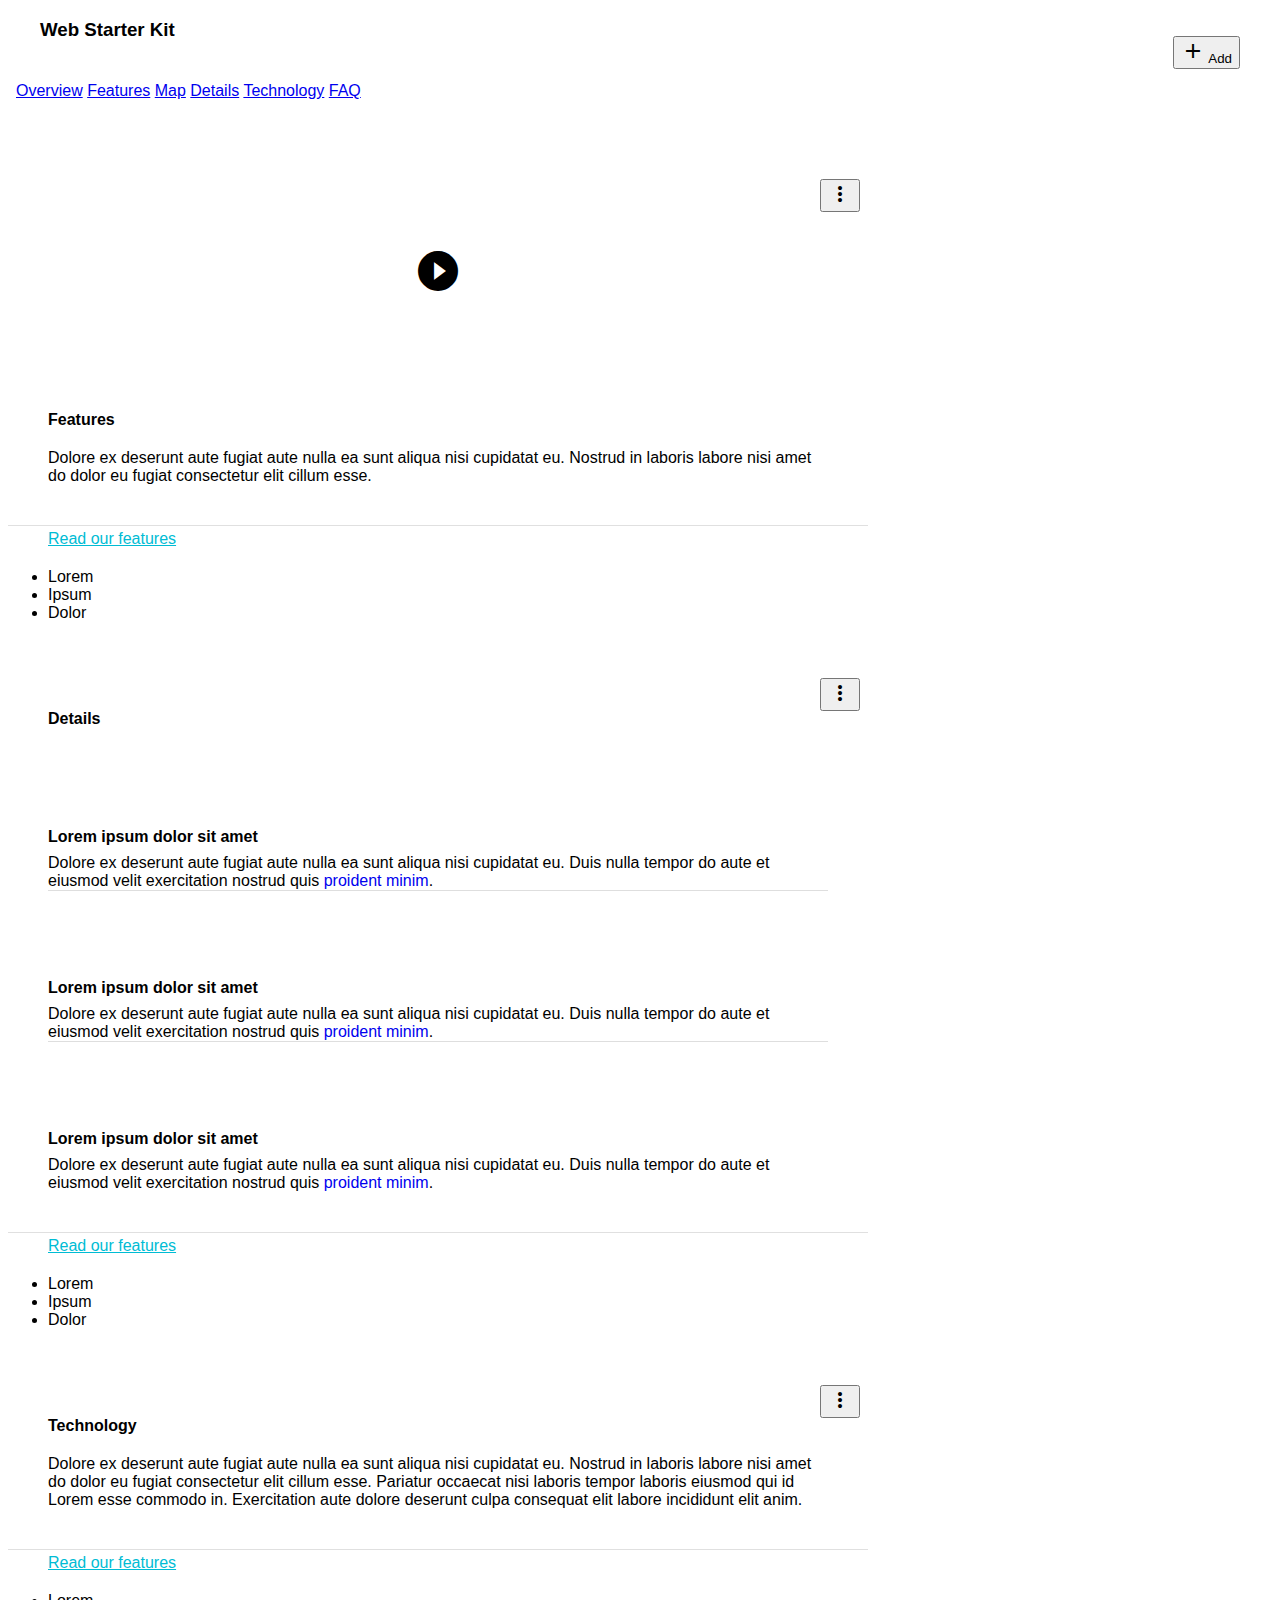
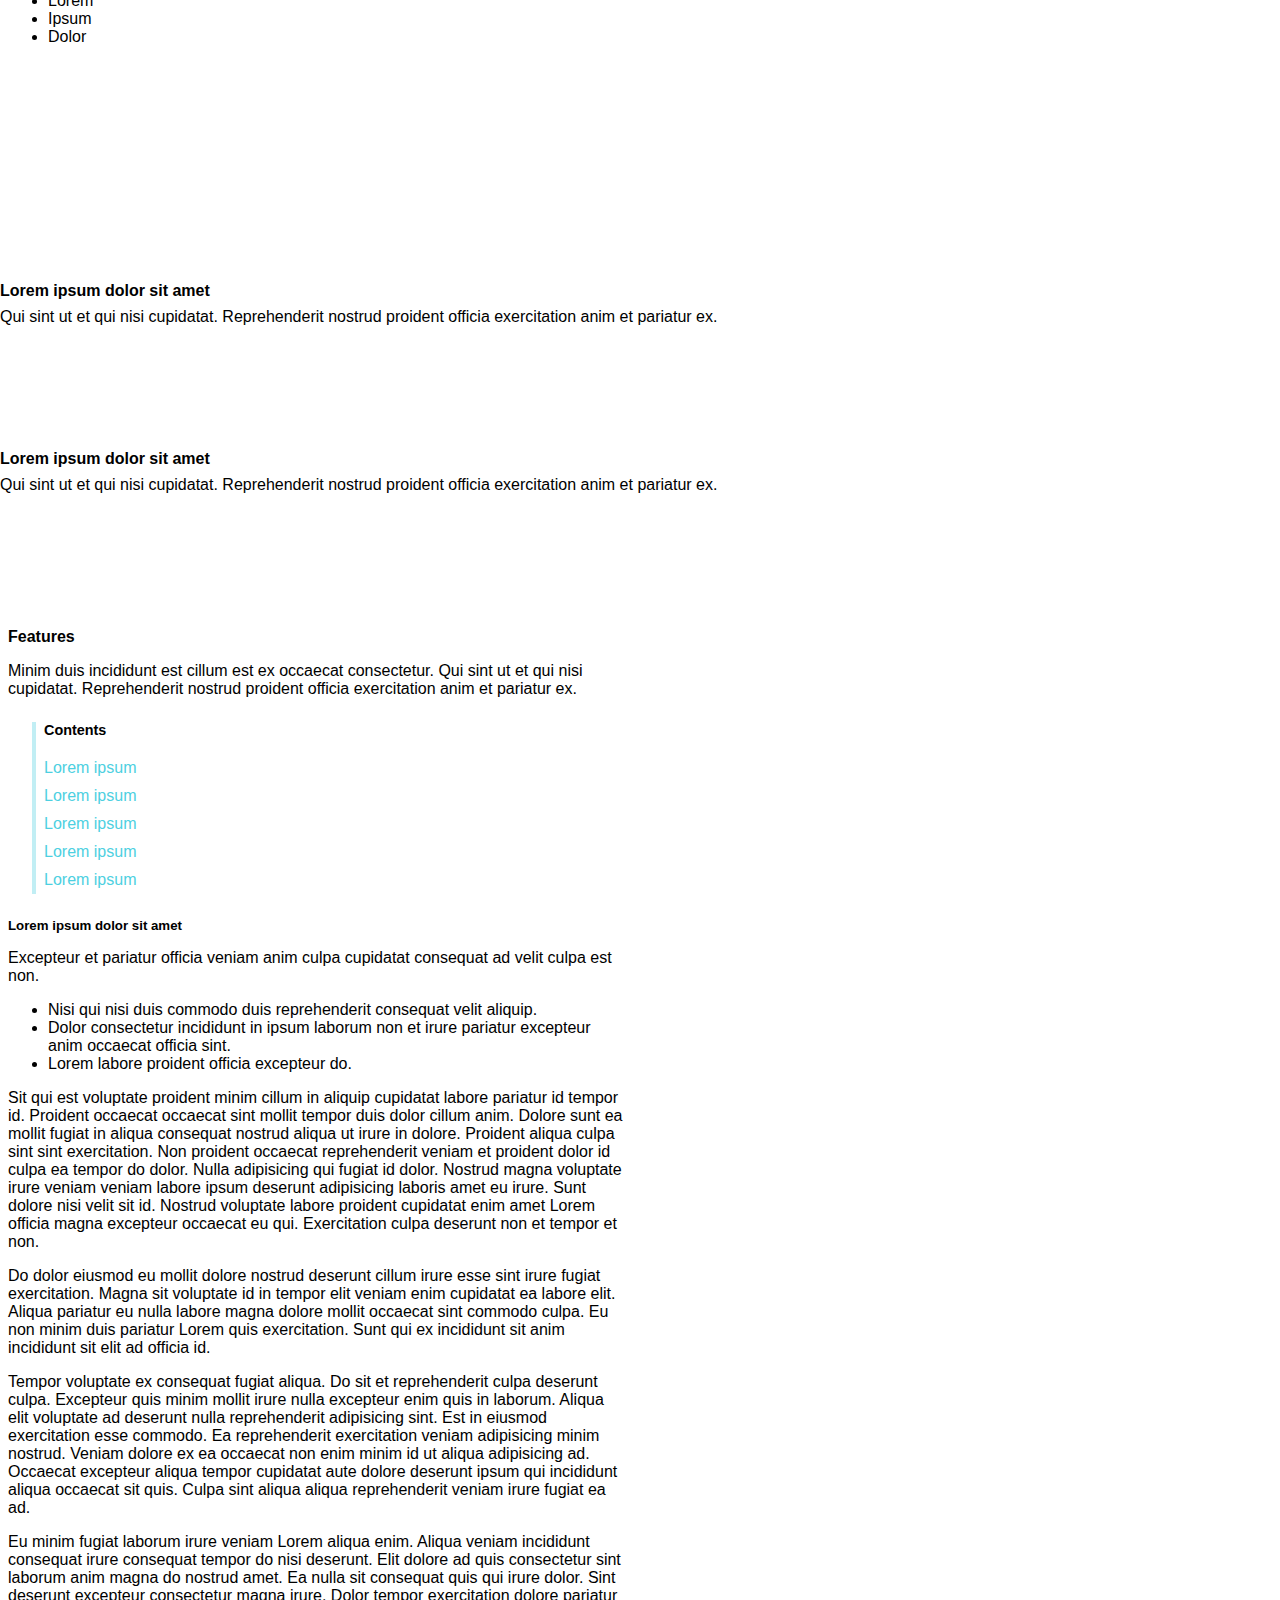
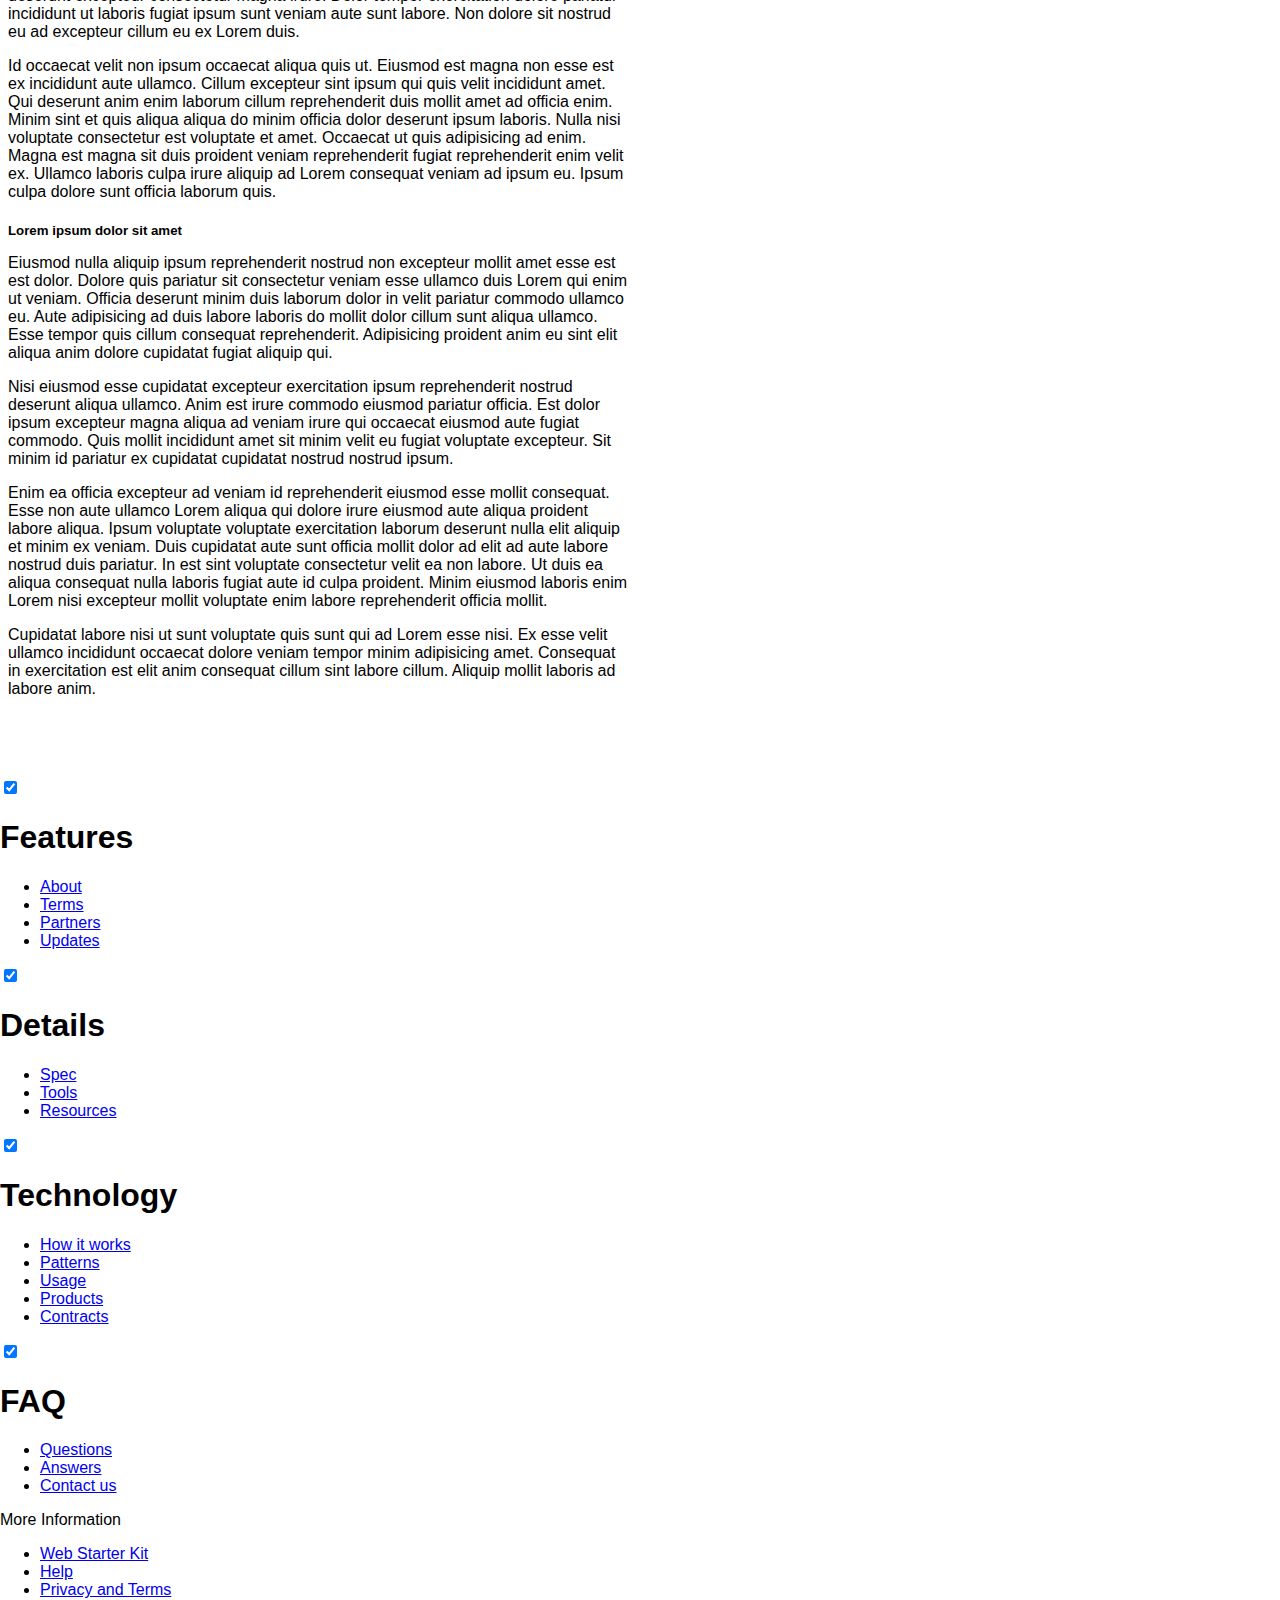
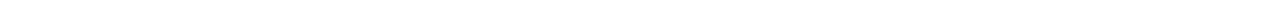
==== commit d23ce26f: "Update 2016-12-27T15:17:30.056Z" ====
--- a/index.html
+++ b/index.html
@@ -1,4 +1,4 @@
-<!doctype html><meta charset=utf-8><meta http-equiv=X-UA-Compatible content="IE=edge"><meta name=description content=""><meta name=viewport content="width=device-width,initial-scale=1"><title>Geo Master</title><meta name=msapplication-tap-highlight content=no><link rel=manifest href=manifest.json><meta name=mobile-web-app-capable content=yes><meta name=application-name content="Web Starter Kit"><link rel=icon sizes=192x192 href=images/touch/chrome-touch-icon-192x192.png><meta name=apple-mobile-web-app-capable content=yes><meta name=apple-mobile-web-app-status-bar-style content=black><meta name=apple-mobile-web-app-title content="Web Starter Kit"><link rel=apple-touch-icon href=images/touch/apple-touch-icon.png><meta name=msapplication-TileImage content=images/touch/ms-touch-icon-144x144-precomposed.png><meta name=msapplication-TileColor content=#2F3BA2><meta name=theme-color content=#2F3BA2><link rel=stylesheet href="https://fonts.googleapis.com/icon?family=Material+Icons"><link rel=stylesheet href=https://code.getmdl.io/1.2.1/material.indigo-pink.min.css><link rel=stylesheet href=styles/main.css><body class="mdl-demo mdl-color--grey-100 mdl-color-text--grey-700 mdl-base"><div class="mdl-layout mdl-js-layout mdl-layout--fixed-header"><header class="mdl-layout__header mdl-layout__header--scroll mdl-color--primary"><div class="mdl-layout--large-screen-only mdl-layout__header-row"></div><div class="mdl-layout--large-screen-only mdl-layout__header-row"><h3>Web Starter Kit</h3></div><div class="mdl-layout--large-screen-only mdl-layout__header-row"></div><div class="mdl-layout__tab-bar mdl-js-ripple-effect mdl-color--primary-dark"><a href=#overview class="mdl-layout__tab is-active">Overview</a> <a href=#features class=mdl-layout__tab>Features</a> <a href=#features class=mdl-layout__tab>Details</a> <a href=#features class=mdl-layout__tab>Technology</a> <a href=#features class=mdl-layout__tab>FAQ</a> <button class="mdl-button mdl-js-button mdl-button--fab mdl-js-ripple-effect mdl-button--colored mdl-shadow--4dp mdl-color--accent" id=add><i class=material-icons role=presentation>add</i> <span class=visuallyhidden>Add</span></button></div></header><main class=mdl-layout__content><div class="mdl-layout__tab-panel is-active" id=overview><section class="section--center mdl-grid mdl-grid--no-spacing mdl-shadow--2dp"><header class="section__play-btn mdl-cell mdl-cell--3-col-desktop mdl-cell--2-col-tablet mdl-cell--4-col-phone mdl-color--teal-100 mdl-color-text--white"><i class=material-icons>play_circle_filled</i></header><div class="mdl-card mdl-cell mdl-cell--9-col-desktop mdl-cell--6-col-tablet mdl-cell--4-col-phone"><div class=mdl-card__supporting-text><h4>Features</h4>Dolore ex deserunt aute fugiat aute nulla ea sunt aliqua nisi cupidatat eu. Nostrud in laboris labore nisi amet do dolor eu fugiat consectetur elit cillum esse.</div><div class=mdl-card__actions><a href=# class=mdl-button>Read our features</a></div></div><button class="mdl-button mdl-js-button mdl-js-ripple-effect mdl-button--icon" id=btn1><i class=material-icons>more_vert</i></button><ul class="mdl-menu mdl-js-menu mdl-menu--bottom-right" for=btn1><li class=mdl-menu__item>Lorem<li class=mdl-menu__item disabled>Ipsum<li class=mdl-menu__item>Dolor</ul></section><section class="section--center mdl-grid mdl-grid--no-spacing mdl-shadow--2dp"><div class="mdl-card mdl-cell mdl-cell--12-col"><div class="mdl-card__supporting-text mdl-grid mdl-grid--no-spacing"><h4 class="mdl-cell mdl-cell--12-col">Details</h4><div class="section__circle-container mdl-cell mdl-cell--2-col mdl-cell--1-col-phone"><div class="section__circle-container__circle mdl-color--primary"></div></div><div class="section__text mdl-cell mdl-cell--10-col-desktop mdl-cell--6-col-tablet mdl-cell--3-col-phone"><h5>Lorem ipsum dolor sit amet</h5>Dolore ex deserunt aute fugiat aute nulla ea sunt aliqua nisi cupidatat eu. Duis nulla tempor do aute et eiusmod velit exercitation nostrud quis <a href=#>proident minim</a>.</div><div class="section__circle-container mdl-cell mdl-cell--2-col mdl-cell--1-col-phone"><div class="section__circle-container__circle mdl-color--primary"></div></div><div class="section__text mdl-cell mdl-cell--10-col-desktop mdl-cell--6-col-tablet mdl-cell--3-col-phone"><h5>Lorem ipsum dolor sit amet</h5>Dolore ex deserunt aute fugiat aute nulla ea sunt aliqua nisi cupidatat eu. Duis nulla tempor do aute et eiusmod velit exercitation nostrud quis <a href=#>proident minim</a>.</div><div class="section__circle-container mdl-cell mdl-cell--2-col mdl-cell--1-col-phone"><div class="section__circle-container__circle mdl-color--primary"></div></div><div class="section__text mdl-cell mdl-cell--10-col-desktop mdl-cell--6-col-tablet mdl-cell--3-col-phone"><h5>Lorem ipsum dolor sit amet</h5>Dolore ex deserunt aute fugiat aute nulla ea sunt aliqua nisi cupidatat eu. Duis nulla tempor do aute et eiusmod velit exercitation nostrud quis <a href=#>proident minim</a>.</div></div><div class=mdl-card__actions><a href=# class=mdl-button>Read our features</a></div></div><button class="mdl-button mdl-js-button mdl-js-ripple-effect mdl-button--icon" id=btn2><i class=material-icons>more_vert</i></button><ul class="mdl-menu mdl-js-menu mdl-menu--bottom-right" for=btn2><li class=mdl-menu__item>Lorem<li class=mdl-menu__item disabled>Ipsum<li class=mdl-menu__item>Dolor</ul></section><section class="section--center mdl-grid mdl-grid--no-spacing mdl-shadow--2dp"><div class="mdl-card mdl-cell mdl-cell--12-col"><div class=mdl-card__supporting-text><h4>Technology</h4>Dolore ex deserunt aute fugiat aute nulla ea sunt aliqua nisi cupidatat eu. Nostrud in laboris labore nisi amet do dolor eu fugiat consectetur elit cillum esse. Pariatur occaecat nisi laboris tempor laboris eiusmod qui id Lorem esse commodo in. Exercitation aute dolore deserunt culpa consequat elit labore incididunt elit anim.</div><div class=mdl-card__actions><a href=# class=mdl-button>Read our features</a></div></div><button class="mdl-button mdl-js-button mdl-js-ripple-effect mdl-button--icon" id=btn3><i class=material-icons>more_vert</i></button><ul class="mdl-menu mdl-js-menu mdl-menu--bottom-right" for=btn3><li class=mdl-menu__item>Lorem<li class=mdl-menu__item disabled>Ipsum<li class=mdl-menu__item>Dolor</ul></section><section class="section--footer mdl-color--white mdl-grid"><div class="section__circle-container mdl-cell mdl-cell--2-col mdl-cell--1-col-phone"><div class="section__circle-container__circle mdl-color--accent section__circle--big"></div></div><div class="section__text mdl-cell mdl-cell--4-col-desktop mdl-cell--6-col-tablet mdl-cell--3-col-phone"><h5>Lorem ipsum dolor sit amet</h5>Qui sint ut et qui nisi cupidatat. Reprehenderit nostrud proident officia exercitation anim et pariatur ex.</div><div class="section__circle-container mdl-cell mdl-cell--2-col mdl-cell--1-col-phone"><div class="section__circle-container__circle mdl-color--accent section__circle--big"></div></div><div class="section__text mdl-cell mdl-cell--4-col-desktop mdl-cell--6-col-tablet mdl-cell--3-col-phone"><h5>Lorem ipsum dolor sit amet</h5>Qui sint ut et qui nisi cupidatat. Reprehenderit nostrud proident officia exercitation anim et pariatur ex.</div></section></div><div class=mdl-layout__tab-panel id=features><section class="section--center mdl-grid mdl-grid--no-spacing"><div class="mdl-cell mdl-cell--12-col"><h4>Features</h4>Minim duis incididunt est cillum est ex occaecat consectetur. Qui sint ut et qui nisi cupidatat. Reprehenderit nostrud proident officia exercitation anim et pariatur ex.<ul class=toc><h4>Contents</h4><a href=#lorem1>Lorem ipsum</a> <a href=#lorem2>Lorem ipsum</a> <a href=#lorem3>Lorem ipsum</a> <a href=#lorem4>Lorem ipsum</a> <a href=#lorem5>Lorem ipsum</a></ul><h5 id=lorem1>Lorem ipsum dolor sit amet</h5>Excepteur et pariatur officia veniam anim culpa cupidatat consequat ad velit culpa est non.<ul><li>Nisi qui nisi duis commodo duis reprehenderit consequat velit aliquip.<li>Dolor consectetur incididunt in ipsum laborum non et irure pariatur excepteur anim occaecat officia sint.<li>Lorem labore proident officia excepteur do.</ul><p>Sit qui est voluptate proident minim cillum in aliquip cupidatat labore pariatur id tempor id. Proident occaecat occaecat sint mollit tempor duis dolor cillum anim. Dolore sunt ea mollit fugiat in aliqua consequat nostrud aliqua ut irure in dolore. Proident aliqua culpa sint sint exercitation. Non proident occaecat reprehenderit veniam et proident dolor id culpa ea tempor do dolor. Nulla adipisicing qui fugiat id dolor. Nostrud magna voluptate irure veniam veniam labore ipsum deserunt adipisicing laboris amet eu irure. Sunt dolore nisi velit sit id. Nostrud voluptate labore proident cupidatat enim amet Lorem officia magna excepteur occaecat eu qui. Exercitation culpa deserunt non et tempor et non.<p>Do dolor eiusmod eu mollit dolore nostrud deserunt cillum irure esse sint irure fugiat exercitation. Magna sit voluptate id in tempor elit veniam enim cupidatat ea labore elit. Aliqua pariatur eu nulla labore magna dolore mollit occaecat sint commodo culpa. Eu non minim duis pariatur Lorem quis exercitation. Sunt qui ex incididunt sit anim incididunt sit elit ad officia id.<p id=lorem2>Tempor voluptate ex consequat fugiat aliqua. Do sit et reprehenderit culpa deserunt culpa. Excepteur quis minim mollit irure nulla excepteur enim quis in laborum. Aliqua elit voluptate ad deserunt nulla reprehenderit adipisicing sint. Est in eiusmod exercitation esse commodo. Ea reprehenderit exercitation veniam adipisicing minim nostrud. Veniam dolore ex ea occaecat non enim minim id ut aliqua adipisicing ad. Occaecat excepteur aliqua tempor cupidatat aute dolore deserunt ipsum qui incididunt aliqua occaecat sit quis. Culpa sint aliqua aliqua reprehenderit veniam irure fugiat ea ad.<p>Eu minim fugiat laborum irure veniam Lorem aliqua enim. Aliqua veniam incididunt consequat irure consequat tempor do nisi deserunt. Elit dolore ad quis consectetur sint laborum anim magna do nostrud amet. Ea nulla sit consequat quis qui irure dolor. Sint deserunt excepteur consectetur magna irure. Dolor tempor exercitation dolore pariatur incididunt ut laboris fugiat ipsum sunt veniam aute sunt labore. Non dolore sit nostrud eu ad excepteur cillum eu ex Lorem duis.<p>Id occaecat velit non ipsum occaecat aliqua quis ut. Eiusmod est magna non esse est ex incididunt aute ullamco. Cillum excepteur sint ipsum qui quis velit incididunt amet. Qui deserunt anim enim laborum cillum reprehenderit duis mollit amet ad officia enim. Minim sint et quis aliqua aliqua do minim officia dolor deserunt ipsum laboris. Nulla nisi voluptate consectetur est voluptate et amet. Occaecat ut quis adipisicing ad enim. Magna est magna sit duis proident veniam reprehenderit fugiat reprehenderit enim velit ex. Ullamco laboris culpa irure aliquip ad Lorem consequat veniam ad ipsum eu. Ipsum culpa dolore sunt officia laborum quis.<h5 id=lorem3>Lorem ipsum dolor sit amet</h5><p id=lorem4>Eiusmod nulla aliquip ipsum reprehenderit nostrud non excepteur mollit amet esse est est dolor. Dolore quis pariatur sit consectetur veniam esse ullamco duis Lorem qui enim ut veniam. Officia deserunt minim duis laborum dolor in velit pariatur commodo ullamco eu. Aute adipisicing ad duis labore laboris do mollit dolor cillum sunt aliqua ullamco. Esse tempor quis cillum consequat reprehenderit. Adipisicing proident anim eu sint elit aliqua anim dolore cupidatat fugiat aliquip qui.<p id=lorem5>Nisi eiusmod esse cupidatat excepteur exercitation ipsum reprehenderit nostrud deserunt aliqua ullamco. Anim est irure commodo eiusmod pariatur officia. Est dolor ipsum excepteur magna aliqua ad veniam irure qui occaecat eiusmod aute fugiat commodo. Quis mollit incididunt amet sit minim velit eu fugiat voluptate excepteur. Sit minim id pariatur ex cupidatat cupidatat nostrud nostrud ipsum.<p>Enim ea officia excepteur ad veniam id reprehenderit eiusmod esse mollit consequat. Esse non aute ullamco Lorem aliqua qui dolore irure eiusmod aute aliqua proident labore aliqua. Ipsum voluptate voluptate exercitation laborum deserunt nulla elit aliquip et minim ex veniam. Duis cupidatat aute sunt officia mollit dolor ad elit ad aute labore nostrud duis pariatur. In est sint voluptate consectetur velit ea non labore. Ut duis ea aliqua consequat nulla laboris fugiat aute id culpa proident. Minim eiusmod laboris enim Lorem nisi excepteur mollit voluptate enim labore reprehenderit officia mollit.<p>Cupidatat labore nisi ut sunt voluptate quis sunt qui ad Lorem esse nisi. Ex esse velit ullamco incididunt occaecat dolore veniam tempor minim adipisicing amet. Consequat in exercitation est elit anim consequat cillum sint labore cillum. Aliquip mollit laboris ad labore anim.</div></section></div><footer class=mdl-mega-footer><div class=mdl-mega-footer--middle-section><div class=mdl-mega-footer--drop-down-section><input class=mdl-mega-footer--heading-checkbox type=checkbox checked><h1 class=mdl-mega-footer--heading>Features</h1><ul class=mdl-mega-footer--link-list><li><a href=#>About</a><li><a href=#>Terms</a><li><a href=#>Partners</a><li><a href=#>Updates</a></ul></div><div class=mdl-mega-footer--drop-down-section><input class=mdl-mega-footer--heading-checkbox type=checkbox checked><h1 class=mdl-mega-footer--heading>Details</h1><ul class=mdl-mega-footer--link-list><li><a href=#>Spec</a><li><a href=#>Tools</a><li><a href=#>Resources</a></ul></div><div class=mdl-mega-footer--drop-down-section><input class=mdl-mega-footer--heading-checkbox type=checkbox checked><h1 class=mdl-mega-footer--heading>Technology</h1><ul class=mdl-mega-footer--link-list><li><a href=#>How it works</a><li><a href=#>Patterns</a><li><a href=#>Usage</a><li><a href=#>Products</a><li><a href=#>Contracts</a></ul></div><div class=mdl-mega-footer--drop-down-section><input class=mdl-mega-footer--heading-checkbox type=checkbox checked><h1 class=mdl-mega-footer--heading>FAQ</h1><ul class=mdl-mega-footer--link-list><li><a href=#>Questions</a><li><a href=#>Answers</a><li><a href=#>Contact us</a></ul></div></div><div class=mdl-mega-footer--bottom-section><div class=mdl-logo>More Information</div><ul class=mdl-mega-footer--link-list><li><a href=https://developers.google.com/web/starter-kit/ >Web Starter Kit</a><li><a href=#>Help</a><li><a href=#>Privacy and Terms</a></ul></div></footer></main></div><script src=https://code.getmdl.io/1.2.1/material.min.js></script><script src=scripts/main.min.js></script><script>(function(i,s,o,g,r,a,m){i['GoogleAnalyticsObject']=r;i[r]=i[r]||function(){
+<!doctype html><meta charset=utf-8><meta http-equiv=X-UA-Compatible content="IE=edge"><meta name=description content=""><meta name=viewport content="width=device-width,initial-scale=1"><title>Geo Master</title><meta name=msapplication-tap-highlight content=no><link rel=manifest href=manifest.json><meta name=mobile-web-app-capable content=yes><meta name=application-name content="Web Starter Kit"><link rel=icon sizes=192x192 href=images/touch/chrome-touch-icon-192x192.png><meta name=apple-mobile-web-app-capable content=yes><meta name=apple-mobile-web-app-status-bar-style content=black><meta name=apple-mobile-web-app-title content="Web Starter Kit"><link rel=apple-touch-icon href=images/touch/apple-touch-icon.png><meta name=msapplication-TileImage content=images/touch/ms-touch-icon-144x144-precomposed.png><meta name=msapplication-TileColor content=#2F3BA2><meta name=theme-color content=#2F3BA2><link rel=stylesheet href="https://fonts.googleapis.com/icon?family=Material+Icons"><link rel=stylesheet href=https://code.getmdl.io/1.2.1/material.indigo-pink.min.css><link rel=stylesheet href=styles/main.css><body class="mdl-demo mdl-color--grey-100 mdl-color-text--grey-700 mdl-base"><div class="mdl-layout mdl-js-layout mdl-layout--fixed-header"><header class="mdl-layout__header mdl-layout__header--scroll mdl-color--primary"><div class="mdl-layout--large-screen-only mdl-layout__header-row"></div><div class="mdl-layout--large-screen-only mdl-layout__header-row"><h3>Web Starter Kit</h3></div><div class="mdl-layout--large-screen-only mdl-layout__header-row"></div><div class="mdl-layout__tab-bar mdl-js-ripple-effect mdl-color--primary-dark"><a href=#overview class="mdl-layout__tab is-active">Overview</a> <a href=#features class=mdl-layout__tab>Features</a> <a href=map.html class=mdl-layout__tab>Map</a> <a href=#features class=mdl-layout__tab>Details</a> <a href=#features class=mdl-layout__tab>Technology</a> <a href=#features class=mdl-layout__tab>FAQ</a> <button class="mdl-button mdl-js-button mdl-button--fab mdl-js-ripple-effect mdl-button--colored mdl-shadow--4dp mdl-color--accent" id=add><i class=material-icons role=presentation>add</i> <span class=visuallyhidden>Add</span></button></div></header><main class=mdl-layout__content><div class="mdl-layout__tab-panel is-active" id=overview><section class="section--center mdl-grid mdl-grid--no-spacing mdl-shadow--2dp"><header class="section__play-btn mdl-cell mdl-cell--3-col-desktop mdl-cell--2-col-tablet mdl-cell--4-col-phone mdl-color--teal-100 mdl-color-text--white"><i class=material-icons>play_circle_filled</i></header><div class="mdl-card mdl-cell mdl-cell--9-col-desktop mdl-cell--6-col-tablet mdl-cell--4-col-phone"><div class=mdl-card__supporting-text><h4>Features</h4>Dolore ex deserunt aute fugiat aute nulla ea sunt aliqua nisi cupidatat eu. Nostrud in laboris labore nisi amet do dolor eu fugiat consectetur elit cillum esse.</div><div class=mdl-card__actions><a href=# class=mdl-button>Read our features</a></div></div><button class="mdl-button mdl-js-button mdl-js-ripple-effect mdl-button--icon" id=btn1><i class=material-icons>more_vert</i></button><ul class="mdl-menu mdl-js-menu mdl-menu--bottom-right" for=btn1><li class=mdl-menu__item>Lorem<li class=mdl-menu__item disabled>Ipsum<li class=mdl-menu__item>Dolor</ul></section><section class="section--center mdl-grid mdl-grid--no-spacing mdl-shadow--2dp"><div class="mdl-card mdl-cell mdl-cell--12-col"><div class="mdl-card__supporting-text mdl-grid mdl-grid--no-spacing"><h4 class="mdl-cell mdl-cell--12-col">Details</h4><div class="section__circle-container mdl-cell mdl-cell--2-col mdl-cell--1-col-phone"><div class="section__circle-container__circle mdl-color--primary"></div></div><div class="section__text mdl-cell mdl-cell--10-col-desktop mdl-cell--6-col-tablet mdl-cell--3-col-phone"><h5>Lorem ipsum dolor sit amet</h5>Dolore ex deserunt aute fugiat aute nulla ea sunt aliqua nisi cupidatat eu. Duis nulla tempor do aute et eiusmod velit exercitation nostrud quis <a href=#>proident minim</a>.</div><div class="section__circle-container mdl-cell mdl-cell--2-col mdl-cell--1-col-phone"><div class="section__circle-container__circle mdl-color--primary"></div></div><div class="section__text mdl-cell mdl-cell--10-col-desktop mdl-cell--6-col-tablet mdl-cell--3-col-phone"><h5>Lorem ipsum dolor sit amet</h5>Dolore ex deserunt aute fugiat aute nulla ea sunt aliqua nisi cupidatat eu. Duis nulla tempor do aute et eiusmod velit exercitation nostrud quis <a href=#>proident minim</a>.</div><div class="section__circle-container mdl-cell mdl-cell--2-col mdl-cell--1-col-phone"><div class="section__circle-container__circle mdl-color--primary"></div></div><div class="section__text mdl-cell mdl-cell--10-col-desktop mdl-cell--6-col-tablet mdl-cell--3-col-phone"><h5>Lorem ipsum dolor sit amet</h5>Dolore ex deserunt aute fugiat aute nulla ea sunt aliqua nisi cupidatat eu. Duis nulla tempor do aute et eiusmod velit exercitation nostrud quis <a href=#>proident minim</a>.</div></div><div class=mdl-card__actions><a href=# class=mdl-button>Read our features</a></div></div><button class="mdl-button mdl-js-button mdl-js-ripple-effect mdl-button--icon" id=btn2><i class=material-icons>more_vert</i></button><ul class="mdl-menu mdl-js-menu mdl-menu--bottom-right" for=btn2><li class=mdl-menu__item>Lorem<li class=mdl-menu__item disabled>Ipsum<li class=mdl-menu__item>Dolor</ul></section><section class="section--center mdl-grid mdl-grid--no-spacing mdl-shadow--2dp"><div class="mdl-card mdl-cell mdl-cell--12-col"><div class=mdl-card__supporting-text><h4>Technology</h4>Dolore ex deserunt aute fugiat aute nulla ea sunt aliqua nisi cupidatat eu. Nostrud in laboris labore nisi amet do dolor eu fugiat consectetur elit cillum esse. Pariatur occaecat nisi laboris tempor laboris eiusmod qui id Lorem esse commodo in. Exercitation aute dolore deserunt culpa consequat elit labore incididunt elit anim.</div><div class=mdl-card__actions><a href=# class=mdl-button>Read our features</a></div></div><button class="mdl-button mdl-js-button mdl-js-ripple-effect mdl-button--icon" id=btn3><i class=material-icons>more_vert</i></button><ul class="mdl-menu mdl-js-menu mdl-menu--bottom-right" for=btn3><li class=mdl-menu__item>Lorem<li class=mdl-menu__item disabled>Ipsum<li class=mdl-menu__item>Dolor</ul></section><section class="section--footer mdl-color--white mdl-grid"><div class="section__circle-container mdl-cell mdl-cell--2-col mdl-cell--1-col-phone"><div class="section__circle-container__circle mdl-color--accent section__circle--big"></div></div><div class="section__text mdl-cell mdl-cell--4-col-desktop mdl-cell--6-col-tablet mdl-cell--3-col-phone"><h5>Lorem ipsum dolor sit amet</h5>Qui sint ut et qui nisi cupidatat. Reprehenderit nostrud proident officia exercitation anim et pariatur ex.</div><div class="section__circle-container mdl-cell mdl-cell--2-col mdl-cell--1-col-phone"><div class="section__circle-container__circle mdl-color--accent section__circle--big"></div></div><div class="section__text mdl-cell mdl-cell--4-col-desktop mdl-cell--6-col-tablet mdl-cell--3-col-phone"><h5>Lorem ipsum dolor sit amet</h5>Qui sint ut et qui nisi cupidatat. Reprehenderit nostrud proident officia exercitation anim et pariatur ex.</div></section></div><div class=mdl-layout__tab-panel id=features><section class="section--center mdl-grid mdl-grid--no-spacing"><div class="mdl-cell mdl-cell--12-col"><h4>Features</h4>Minim duis incididunt est cillum est ex occaecat consectetur. Qui sint ut et qui nisi cupidatat. Reprehenderit nostrud proident officia exercitation anim et pariatur ex.<ul class=toc><h4>Contents</h4><a href=#lorem1>Lorem ipsum</a> <a href=#lorem2>Lorem ipsum</a> <a href=#lorem3>Lorem ipsum</a> <a href=#lorem4>Lorem ipsum</a> <a href=#lorem5>Lorem ipsum</a></ul><h5 id=lorem1>Lorem ipsum dolor sit amet</h5>Excepteur et pariatur officia veniam anim culpa cupidatat consequat ad velit culpa est non.<ul><li>Nisi qui nisi duis commodo duis reprehenderit consequat velit aliquip.<li>Dolor consectetur incididunt in ipsum laborum non et irure pariatur excepteur anim occaecat officia sint.<li>Lorem labore proident officia excepteur do.</ul><p>Sit qui est voluptate proident minim cillum in aliquip cupidatat labore pariatur id tempor id. Proident occaecat occaecat sint mollit tempor duis dolor cillum anim. Dolore sunt ea mollit fugiat in aliqua consequat nostrud aliqua ut irure in dolore. Proident aliqua culpa sint sint exercitation. Non proident occaecat reprehenderit veniam et proident dolor id culpa ea tempor do dolor. Nulla adipisicing qui fugiat id dolor. Nostrud magna voluptate irure veniam veniam labore ipsum deserunt adipisicing laboris amet eu irure. Sunt dolore nisi velit sit id. Nostrud voluptate labore proident cupidatat enim amet Lorem officia magna excepteur occaecat eu qui. Exercitation culpa deserunt non et tempor et non.<p>Do dolor eiusmod eu mollit dolore nostrud deserunt cillum irure esse sint irure fugiat exercitation. Magna sit voluptate id in tempor elit veniam enim cupidatat ea labore elit. Aliqua pariatur eu nulla labore magna dolore mollit occaecat sint commodo culpa. Eu non minim duis pariatur Lorem quis exercitation. Sunt qui ex incididunt sit anim incididunt sit elit ad officia id.<p id=lorem2>Tempor voluptate ex consequat fugiat aliqua. Do sit et reprehenderit culpa deserunt culpa. Excepteur quis minim mollit irure nulla excepteur enim quis in laborum. Aliqua elit voluptate ad deserunt nulla reprehenderit adipisicing sint. Est in eiusmod exercitation esse commodo. Ea reprehenderit exercitation veniam adipisicing minim nostrud. Veniam dolore ex ea occaecat non enim minim id ut aliqua adipisicing ad. Occaecat excepteur aliqua tempor cupidatat aute dolore deserunt ipsum qui incididunt aliqua occaecat sit quis. Culpa sint aliqua aliqua reprehenderit veniam irure fugiat ea ad.<p>Eu minim fugiat laborum irure veniam Lorem aliqua enim. Aliqua veniam incididunt consequat irure consequat tempor do nisi deserunt. Elit dolore ad quis consectetur sint laborum anim magna do nostrud amet. Ea nulla sit consequat quis qui irure dolor. Sint deserunt excepteur consectetur magna irure. Dolor tempor exercitation dolore pariatur incididunt ut laboris fugiat ipsum sunt veniam aute sunt labore. Non dolore sit nostrud eu ad excepteur cillum eu ex Lorem duis.<p>Id occaecat velit non ipsum occaecat aliqua quis ut. Eiusmod est magna non esse est ex incididunt aute ullamco. Cillum excepteur sint ipsum qui quis velit incididunt amet. Qui deserunt anim enim laborum cillum reprehenderit duis mollit amet ad officia enim. Minim sint et quis aliqua aliqua do minim officia dolor deserunt ipsum laboris. Nulla nisi voluptate consectetur est voluptate et amet. Occaecat ut quis adipisicing ad enim. Magna est magna sit duis proident veniam reprehenderit fugiat reprehenderit enim velit ex. Ullamco laboris culpa irure aliquip ad Lorem consequat veniam ad ipsum eu. Ipsum culpa dolore sunt officia laborum quis.<h5 id=lorem3>Lorem ipsum dolor sit amet</h5><p id=lorem4>Eiusmod nulla aliquip ipsum reprehenderit nostrud non excepteur mollit amet esse est est dolor. Dolore quis pariatur sit consectetur veniam esse ullamco duis Lorem qui enim ut veniam. Officia deserunt minim duis laborum dolor in velit pariatur commodo ullamco eu. Aute adipisicing ad duis labore laboris do mollit dolor cillum sunt aliqua ullamco. Esse tempor quis cillum consequat reprehenderit. Adipisicing proident anim eu sint elit aliqua anim dolore cupidatat fugiat aliquip qui.<p id=lorem5>Nisi eiusmod esse cupidatat excepteur exercitation ipsum reprehenderit nostrud deserunt aliqua ullamco. Anim est irure commodo eiusmod pariatur officia. Est dolor ipsum excepteur magna aliqua ad veniam irure qui occaecat eiusmod aute fugiat commodo. Quis mollit incididunt amet sit minim velit eu fugiat voluptate excepteur. Sit minim id pariatur ex cupidatat cupidatat nostrud nostrud ipsum.<p>Enim ea officia excepteur ad veniam id reprehenderit eiusmod esse mollit consequat. Esse non aute ullamco Lorem aliqua qui dolore irure eiusmod aute aliqua proident labore aliqua. Ipsum voluptate voluptate exercitation laborum deserunt nulla elit aliquip et minim ex veniam. Duis cupidatat aute sunt officia mollit dolor ad elit ad aute labore nostrud duis pariatur. In est sint voluptate consectetur velit ea non labore. Ut duis ea aliqua consequat nulla laboris fugiat aute id culpa proident. Minim eiusmod laboris enim Lorem nisi excepteur mollit voluptate enim labore reprehenderit officia mollit.<p>Cupidatat labore nisi ut sunt voluptate quis sunt qui ad Lorem esse nisi. Ex esse velit ullamco incididunt occaecat dolore veniam tempor minim adipisicing amet. Consequat in exercitation est elit anim consequat cillum sint labore cillum. Aliquip mollit laboris ad labore anim.</div></section></div><footer class=mdl-mega-footer><div class=mdl-mega-footer--middle-section><div class=mdl-mega-footer--drop-down-section><input class=mdl-mega-footer--heading-checkbox type=checkbox checked><h1 class=mdl-mega-footer--heading>Features</h1><ul class=mdl-mega-footer--link-list><li><a href=#>About</a><li><a href=#>Terms</a><li><a href=#>Partners</a><li><a href=#>Updates</a></ul></div><div class=mdl-mega-footer--drop-down-section><input class=mdl-mega-footer--heading-checkbox type=checkbox checked><h1 class=mdl-mega-footer--heading>Details</h1><ul class=mdl-mega-footer--link-list><li><a href=#>Spec</a><li><a href=#>Tools</a><li><a href=#>Resources</a></ul></div><div class=mdl-mega-footer--drop-down-section><input class=mdl-mega-footer--heading-checkbox type=checkbox checked><h1 class=mdl-mega-footer--heading>Technology</h1><ul class=mdl-mega-footer--link-list><li><a href=#>How it works</a><li><a href=#>Patterns</a><li><a href=#>Usage</a><li><a href=#>Products</a><li><a href=#>Contracts</a></ul></div><div class=mdl-mega-footer--drop-down-section><input class=mdl-mega-footer--heading-checkbox type=checkbox checked><h1 class=mdl-mega-footer--heading>FAQ</h1><ul class=mdl-mega-footer--link-list><li><a href=#>Questions</a><li><a href=#>Answers</a><li><a href=#>Contact us</a></ul></div></div><div class=mdl-mega-footer--bottom-section><div class=mdl-logo>More Information</div><ul class=mdl-mega-footer--link-list><li><a href=https://developers.google.com/web/starter-kit/ >Web Starter Kit</a><li><a href=#>Help</a><li><a href=#>Privacy and Terms</a></ul></div></footer></main></div><script src=https://code.getmdl.io/1.2.1/material.min.js></script><script src=scripts/main.min.js></script><script>(function(i,s,o,g,r,a,m){i['GoogleAnalyticsObject']=r;i[r]=i[r]||function(){
       (i[r].q=i[r].q||[]).push(arguments)},i[r].l=1*new Date();a=s.createElement(o),
       m=s.getElementsByTagName(o)[0];a.async=1;a.src=g;m.parentNode.insertBefore(a,m)
       })(window,document,'script','//www.google-analytics.com/analytics.js','ga');
